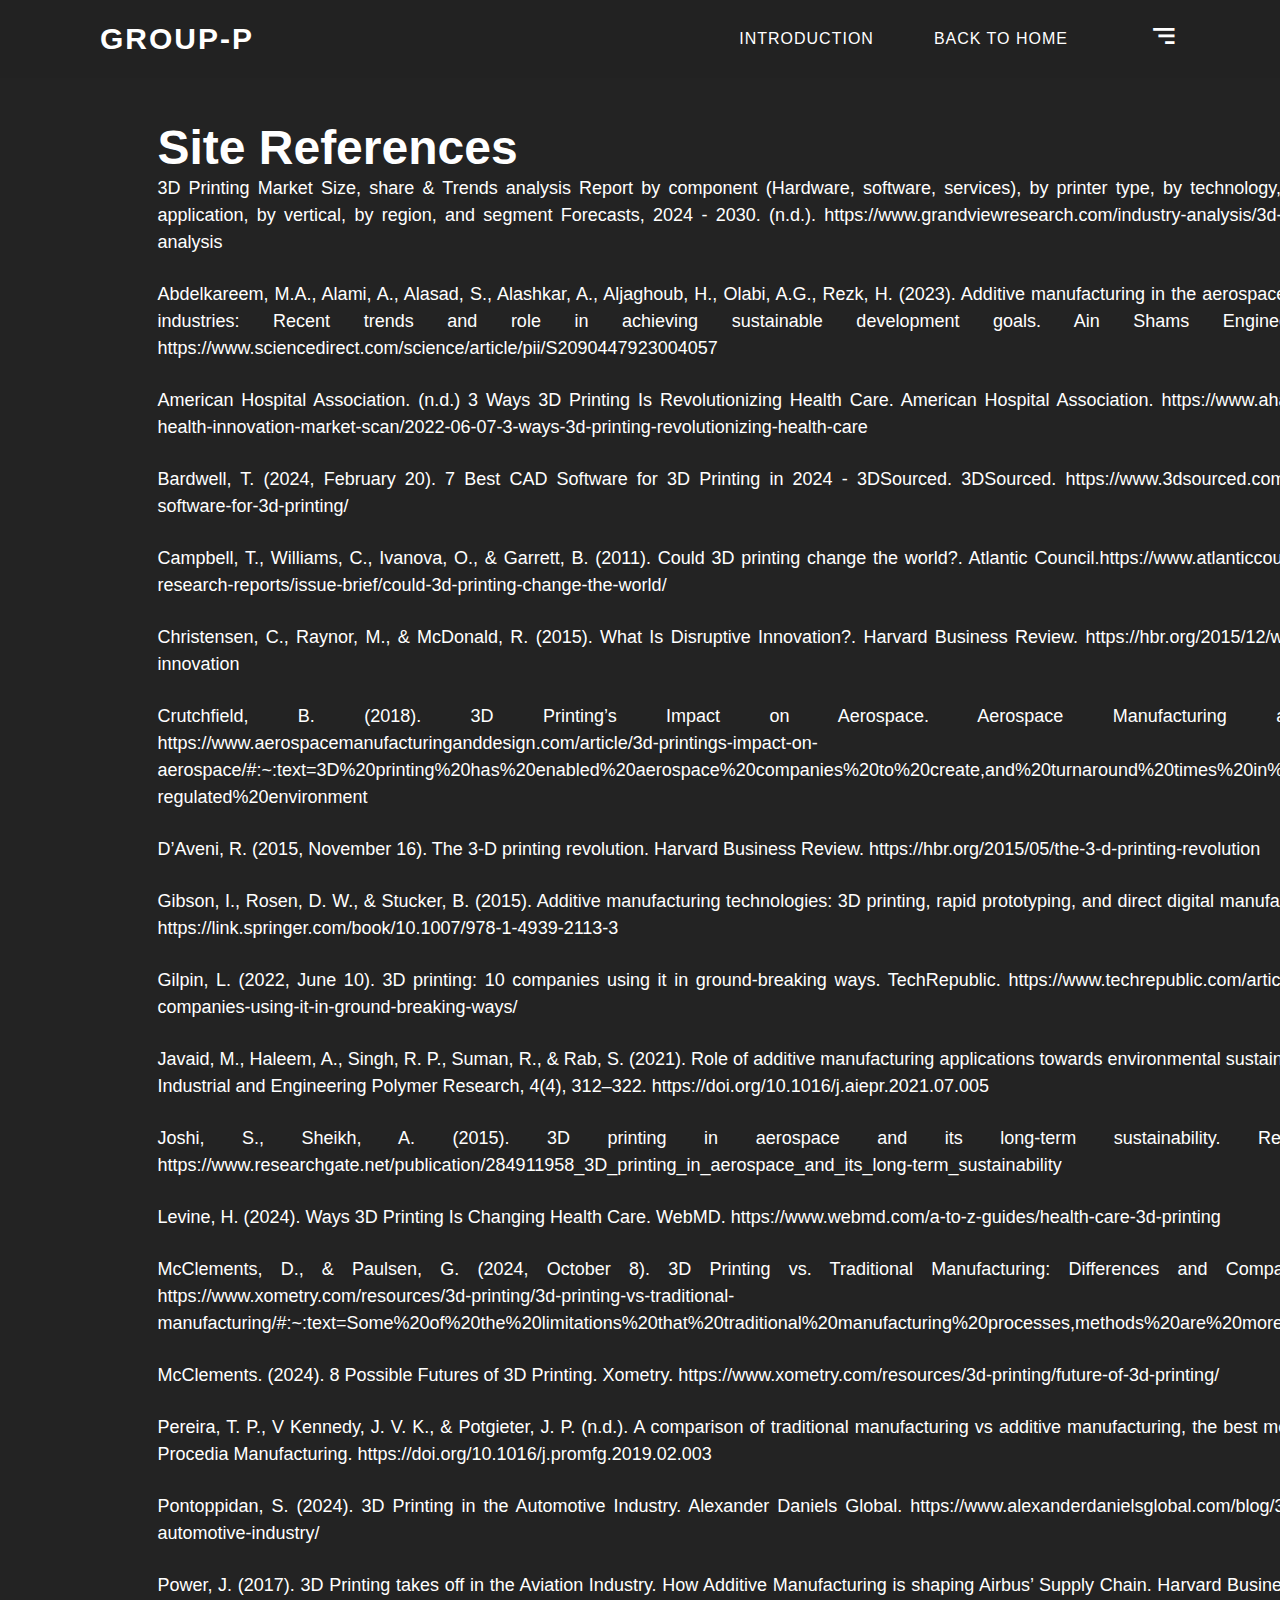
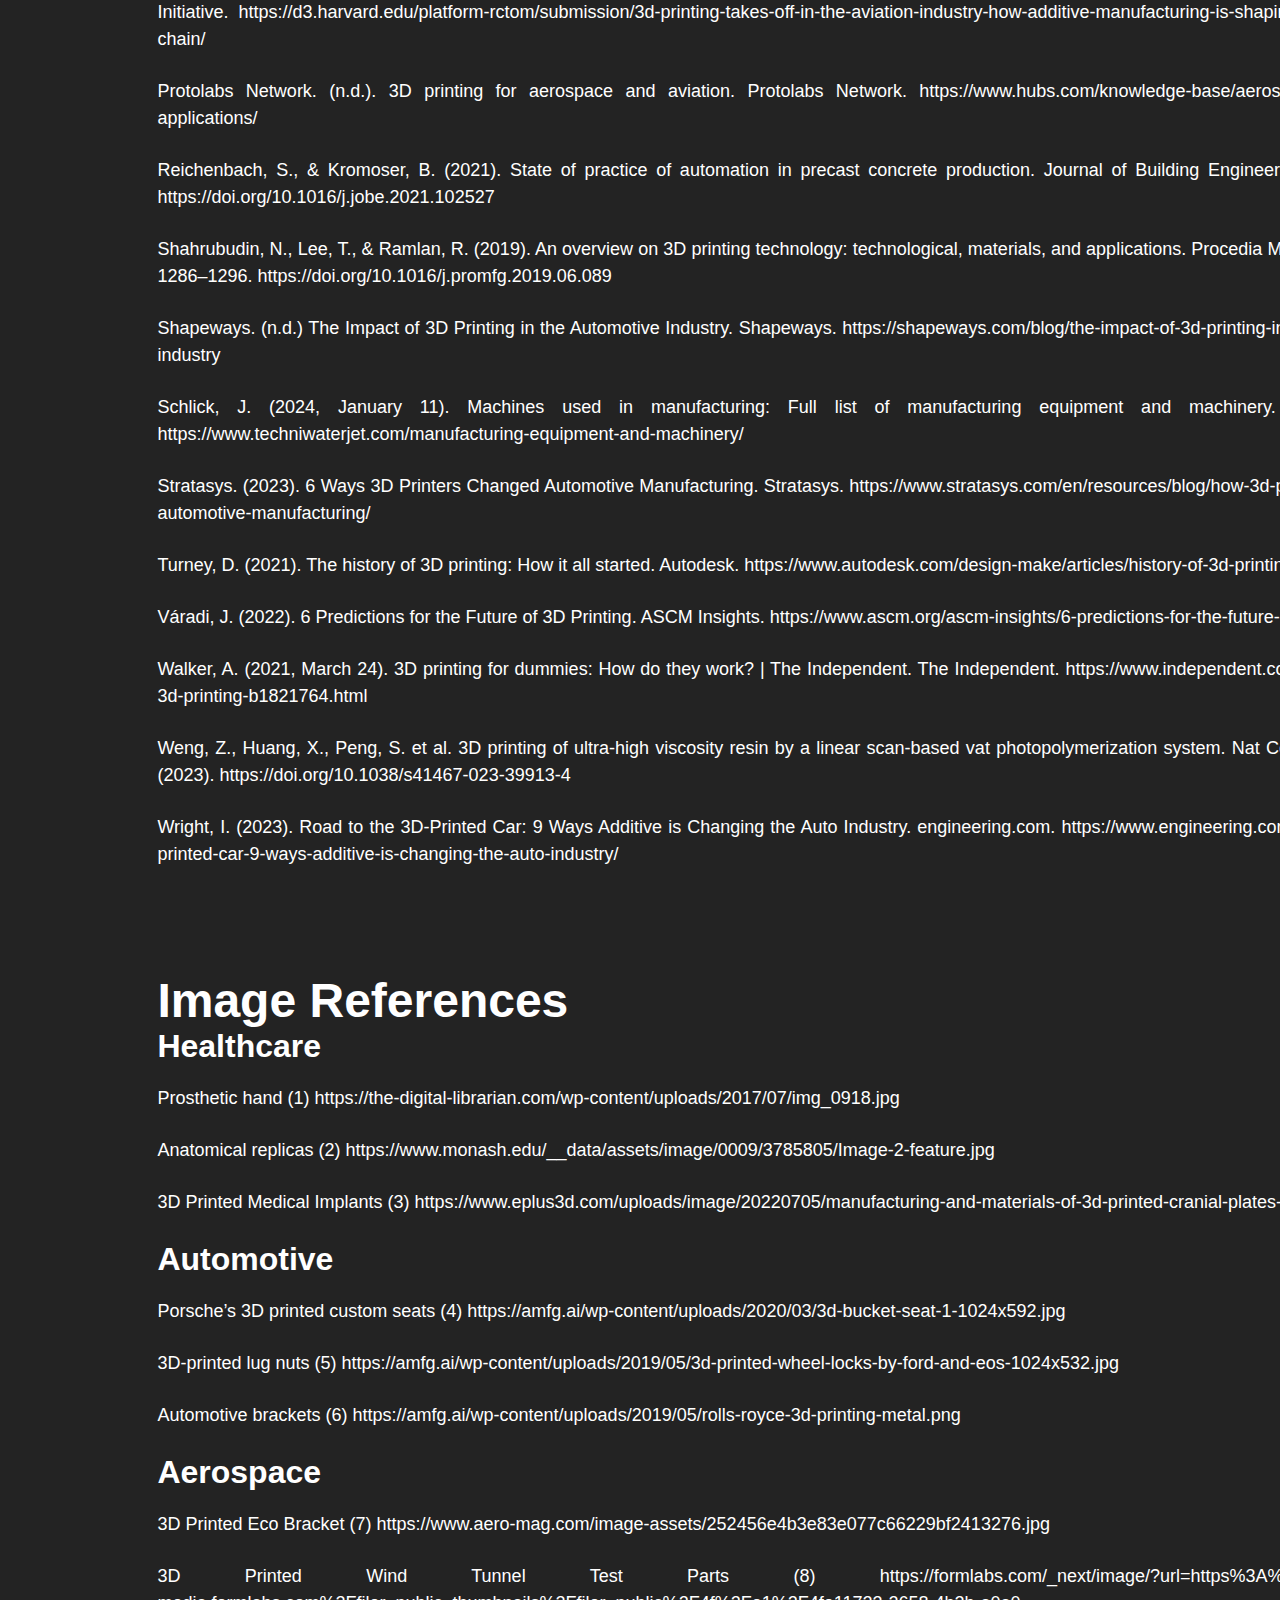
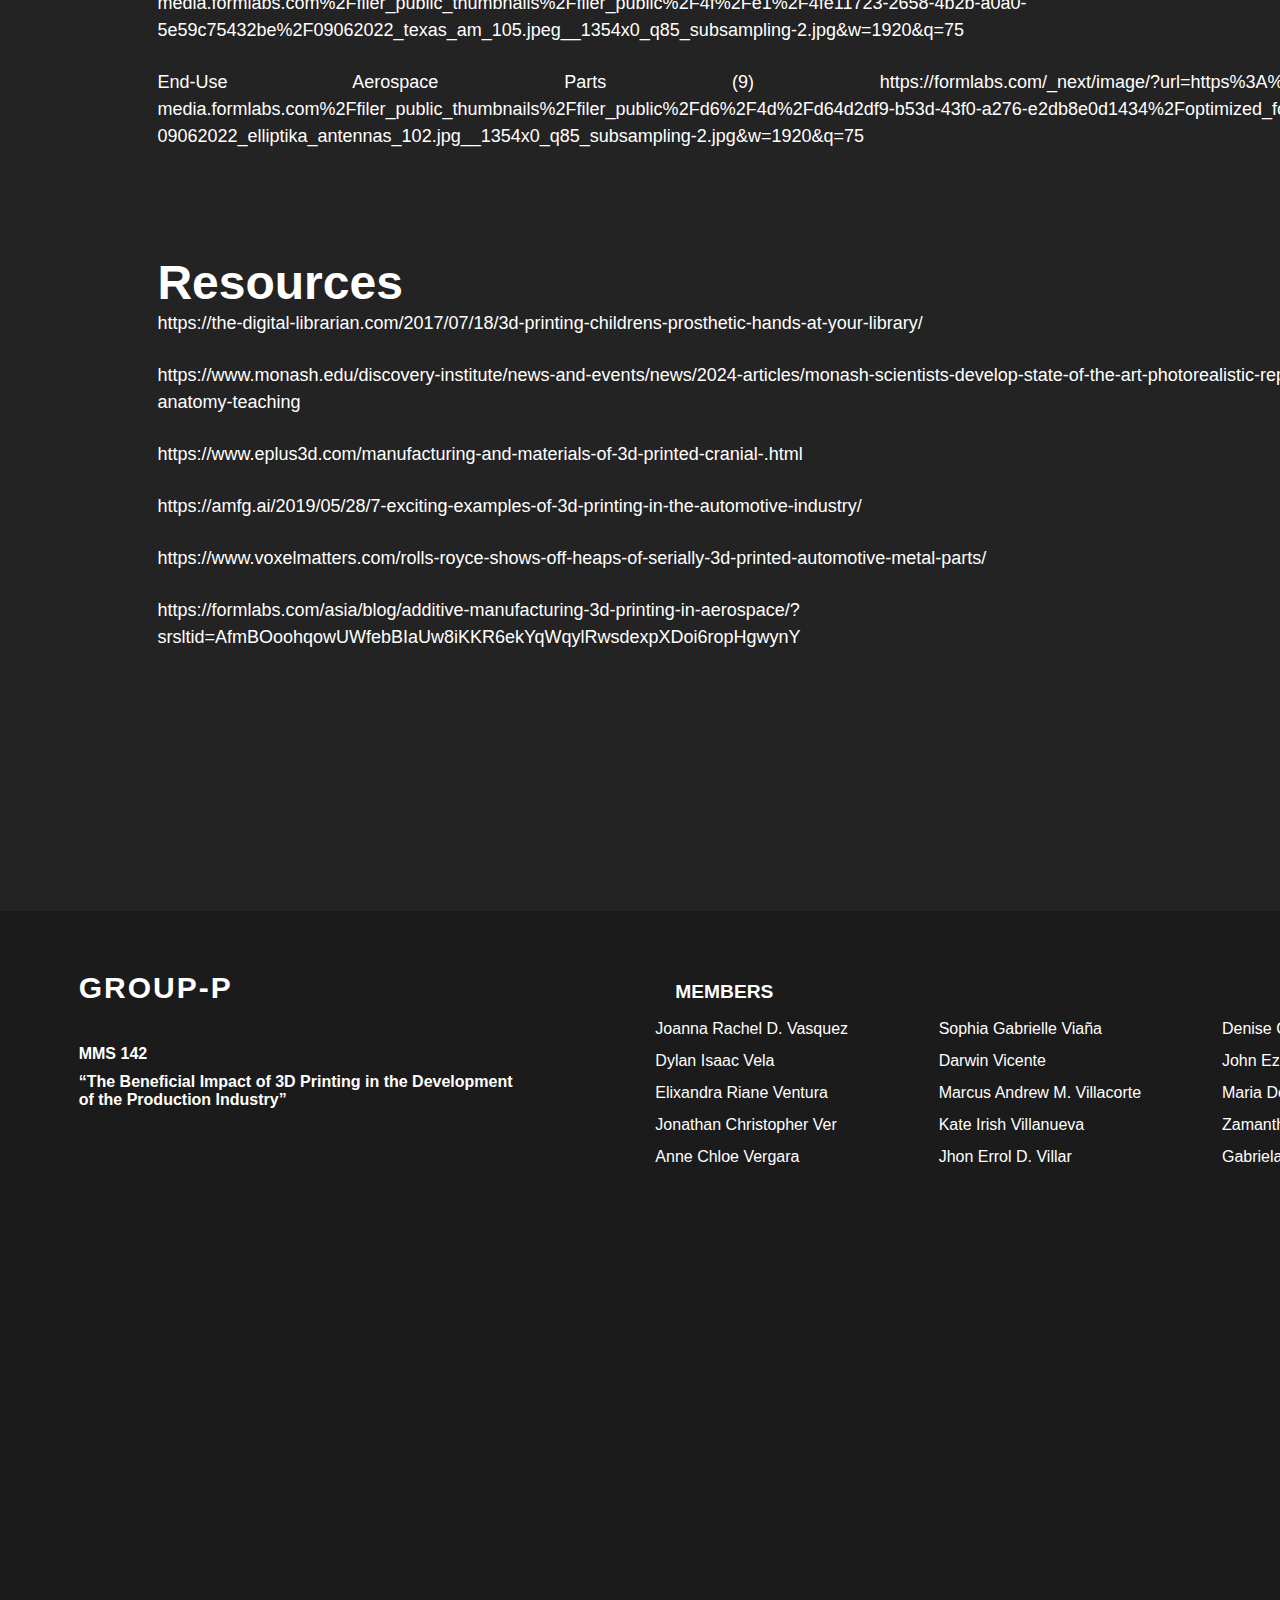
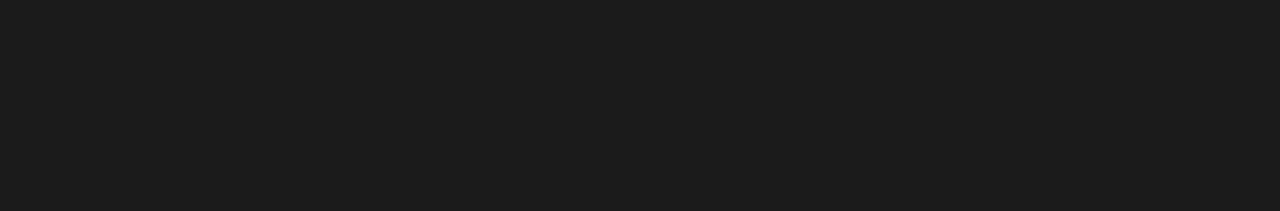
==== References Page/References.html @ a0ef18cd "Update References.html" ====
<!DOCTYPE html>
<html>
    <head>
        <title>References Page</title>

        <meta charset="UTF-8">
        <meta name="viewport" content="width=device-width, initial-scale=1.0">
        <meta name="viewport" content="width=device-width, initial-scale=1">
        <link href='https://unpkg.com/boxicons@2.1.4/css/boxicons.min.css' rel='stylesheet'>
        <link rel="stylesheet" href="css/style.css"/>

        <link rel='stylesheet' href='https://cdn.jsdelivr.net/npm/swiper@8/swiper-bundle.min.css'>
        <link rel="stylesheet" href="css/carouselstyle.css">

       
    </head>
    <body>
     <header>
        <!-- This is for the logo, right now it is just Group-P. But if we alter on decide to have a logo,
        we can nlink an image file here. -->
        <a href="../3D printing - Copy/index.html" class="logo">Group-P</a> 
        <div class="header-right">
            <ul class="nav">
                <li><a href="../3D printing - Copy/index.html#introduction">Introduction</a></li>
                <li><a href="../3D printing - Copy/index.html">Back to Home</a></li>
            </ul>
            <!-- This wil be the menu button, not really sure what to use it for, probably for the About and members section. IDK -->
            <a href="#" class="menu" onclick="togglemenu();"><i class='bx bx-menu-alt-right'></i></a>
        </div>
     </header>
      <ul class="nav-mobile">
        <li><a href="../3D printing - Copy/index.html">Home</a></li>
        <li><a href="#footer">Members</a></li>
      </ul>

      <div class="content-area">
        <div class="part-2-3">
        <div class="three-D-Printing_1">
          <h1>Site References</h1>
            <p>
                3D Printing Market Size, share & Trends analysis Report by component (Hardware, software, services), by printer type, by technology, by software, by application, by vertical, by region, and segment Forecasts, 2024 - 2030. (n.d.). https://www.grandviewresearch.com/industry-analysis/3d-printing-industry-analysis
            </p>
            <p>
                Abdelkareem, M.A., Alami, A., Alasad, S., Alashkar, A., Aljaghoub, H., Olabi, A.G., Rezk, H. (2023).  Additive manufacturing in the aerospace and automotive industries: Recent trends and role in achieving sustainable development goals. Ain Shams Engineering Journal. https://www.sciencedirect.com/science/article/pii/S2090447923004057
            </p>
            <p>
                American Hospital Association. (n.d.) 3 Ways 3D Printing Is Revolutionizing Health Care. American Hospital Association. https://www.aha.org/aha-center-health-innovation-market-scan/2022-06-07-3-ways-3d-printing-revolutionizing-health-care 
            </p>
            <p>
                Bardwell, T. (2024, February 20). 7 Best CAD Software for 3D Printing in 2024 - 3DSourced. 3DSourced. https://www.3dsourced.com/3d-printers/cad-software-for-3d-printing/
            </p>
            <p>
                Campbell, T., Williams, C., Ivanova, O., & Garrett, B. (2011). Could 3D printing change the world?. Atlantic Council.https://www.atlanticcouncil.org/in-depth-research-reports/issue-brief/could-3d-printing-change-the-world/
            </p>
            <p>
                Christensen, C., Raynor, M., & McDonald, R. (2015). What Is Disruptive Innovation?. Harvard Business Review. https://hbr.org/2015/12/what-is-disruptive-innovation
            </p>
            <p>
                Crutchfield, B. (2018). 3D Printing’s Impact on Aerospace. Aerospace Manufacturing and Design. https://www.aerospacemanufacturinganddesign.com/article/3d-printings-impact-on-aerospace/#:~:text=3D%20printing%20has%20enabled%20aerospace%20companies%20to%20create,and%20turnaround%20times%20in%20a%20complex%2C%20highly-regulated%20environment
            </p>
            <p>
                D’Aveni, R. (2015, November 16). The 3-D printing revolution. Harvard Business Review. https://hbr.org/2015/05/the-3-d-printing-revolution
            </p>
            <p>
                Gibson, I., Rosen, D. W., & Stucker, B. (2015). Additive manufacturing technologies: 3D printing, rapid prototyping, and direct digital manufacturing. Springer. https://link.springer.com/book/10.1007/978-1-4939-2113-3
            </p>
            <p>
                Gilpin, L. (2022, June 10). 3D printing: 10 companies using it in ground-breaking ways. TechRepublic. https://www.techrepublic.com/article/3d-printing-10-companies-using-it-in-ground-breaking-ways/
            </p>
            <p>
                Javaid, M., Haleem, A., Singh, R. P., Suman, R., & Rab, S. (2021). Role of additive manufacturing applications towards environmental sustainability. Advanced Industrial and Engineering Polymer Research, 4(4), 312–322. https://doi.org/10.1016/j.aiepr.2021.07.005 
            </p>
            <p>
                Joshi, S., Sheikh, A. (2015). 3D printing in aerospace and its long-term sustainability. Research Gate. https://www.researchgate.net/publication/284911958_3D_printing_in_aerospace_and_its_long-term_sustainability 
            </p>
            <p>
                Levine, H. (2024). Ways 3D Printing Is Changing Health Care. WebMD. https://www.webmd.com/a-to-z-guides/health-care-3d-printing 
            </p>
            <p>
                McClements, D., & Paulsen, G. (2024, October 8). 3D Printing vs. Traditional Manufacturing: Differences and Comparison. Xometry. https://www.xometry.com/resources/3d-printing/3d-printing-vs-traditional-manufacturing/#:~:text=Some%20of%20the%20limitations%20that%20traditional%20manufacturing%20processes,methods%20are%20more%20labor%20intensive%20and%20more%20expensive.
            </p>
            <p>
                McClements. (2024). 8 Possible Futures of 3D Printing. Xometry. https://www.xometry.com/resources/3d-printing/future-of-3d-printing/
            </p>
            <p>
                Pereira, T. P., V Kennedy, J. V. K., & Potgieter, J. P. (n.d.). A comparison of traditional manufacturing vs additive manufacturing, the best method for the job. Procedia Manufacturing. https://doi.org/10.1016/j.promfg.2019.02.003
            </p>
            <p>
                Pontoppidan, S. (2024). 3D Printing in the Automotive Industry. Alexander Daniels Global. https://www.alexanderdanielsglobal.com/blog/3d-printing-in-the-automotive-industry/
            </p>
            <p>
                Power, J. (2017). 3D Printing takes off in the Aviation Industry. How Additive Manufacturing is shaping Airbus’ Supply Chain. Harvard Business School Digital Initiative. https://d3.harvard.edu/platform-rctom/submission/3d-printing-takes-off-in-the-aviation-industry-how-additive-manufacturing-is-shaping-airbus-supply-chain/
            </p>
            <p>
                Protolabs Network. (n.d.). 3D printing for aerospace and aviation. Protolabs Network. https://www.hubs.com/knowledge-base/aerospace-3d-printing-applications/
            </p>
            <p>
                Reichenbach, S., & Kromoser, B. (2021). State of practice of automation in precast concrete production. Journal of Building Engineering, 43, 102527. https://doi.org/10.1016/j.jobe.2021.102527 
            </p>
            <p>
                Shahrubudin, N., Lee, T., & Ramlan, R. (2019). An overview on 3D printing technology: technological, materials, and applications. Procedia Manufacturing, 35, 1286–1296. https://doi.org/10.1016/j.promfg.2019.06.089 
            </p>
            <p>
                Shapeways. (n.d.) The Impact of 3D Printing in the Automotive Industry. Shapeways. https://shapeways.com/blog/the-impact-of-3d-printing-in-the-automotive-industry
            </p>
            <p>
                Schlick, J. (2024, January 11). Machines used in manufacturing: Full list of manufacturing equipment and machinery. TechniWaterjet. https://www.techniwaterjet.com/manufacturing-equipment-and-machinery/
            </p>
            <p>
                Stratasys. (2023).  6 Ways 3D Printers Changed Automotive Manufacturing. Stratasys. https://www.stratasys.com/en/resources/blog/how-3d-printers-changed-automotive-manufacturing/
            </p>
            <p>
                Turney, D. (2021). The history of 3D printing: How it all started. Autodesk. https://www.autodesk.com/design-make/articles/history-of-3d-printing
            </p>
            <p>
                Váradi, J. (2022). 6 Predictions for the Future of 3D Printing. ASCM Insights. https://www.ascm.org/ascm-insights/6-predictions-for-the-future-of-3d-printing/
            </p>
            <p>
                Walker, A. (2021, March 24). 3D printing for dummies: How do they work? | The Independent. The Independent. https://www.independent.co.uk/tech/what-is-3d-printing-b1821764.html 
            </p>
            <p>
                Weng, Z., Huang, X., Peng, S. et al. 3D printing of ultra-high viscosity resin by a linear scan-based vat photopolymerization system. Nat Commun 14, 4303 (2023). https://doi.org/10.1038/s41467-023-39913-4 
            </p>
            <p>
                Wright, I. (2023). Road to the 3D-Printed Car: 9 Ways Additive is Changing the Auto Industry. engineering.com. https://www.engineering.com/road-to-the-3d-printed-car-9-ways-additive-is-changing-the-auto-industry/
            </p>
          <h1>Image References</h1>
          <h2>Healthcare</h2>
          <p>
            Prosthetic hand (1) https://the-digital-librarian.com/wp-content/uploads/2017/07/img_0918.jpg 
          </p>
          <p>
            Anatomical replicas (2) https://www.monash.edu/__data/assets/image/0009/3785805/Image-2-feature.jpg
          </p>
          <p>
            3D Printed Medical Implants (3) https://www.eplus3d.com/uploads/image/20220705/manufacturing-and-materials-of-3d-printed-cranial-plates-1.jpg 
          </p>
          <h2>Automotive</h2>
          <p>
            Porsche’s 3D printed custom seats (4) https://amfg.ai/wp-content/uploads/2020/03/3d-bucket-seat-1-1024x592.jpg 
          </p>
          <p>
            3D-printed lug nuts (5) https://amfg.ai/wp-content/uploads/2019/05/3d-printed-wheel-locks-by-ford-and-eos-1024x532.jpg 
          </p>
          <p>
            Automotive brackets (6) https://amfg.ai/wp-content/uploads/2019/05/rolls-royce-3d-printing-metal.png 
          </p>
          <h2>Aerospace</h2>
          <p>
            3D Printed Eco Bracket (7) https://www.aero-mag.com/image-assets/252456e4b3e83e077c66229bf2413276.jpg 
          </p>
          <p>
            3D Printed Wind Tunnel Test Parts (8) https://formlabs.com/_next/image/?url=https%3A%2F%2Fformlabs-media.formlabs.com%2Ffiler_public_thumbnails%2Ffiler_public%2F4f%2Fe1%2F4fe11723-2658-4b2b-a0a0-5e59c75432be%2F09062022_texas_am_105.jpeg__1354x0_q85_subsampling-2.jpg&w=1920&q=75 
          </p>
          <p>
            End-Use Aerospace Parts  (9) https://formlabs.com/_next/image/?url=https%3A%2F%2Fformlabs-media.formlabs.com%2Ffiler_public_thumbnails%2Ffiler_public%2Fd6%2F4d%2Fd64d2df9-b53d-43f0-a276-e2db8e0d1434%2Foptimized_for_web_jpeg-09062022_elliptika_antennas_102.jpg__1354x0_q85_subsampling-2.jpg&w=1920&q=75 
          </p>
          <h1>Resources</h1>
          <p>
            https://the-digital-librarian.com/2017/07/18/3d-printing-childrens-prosthetic-hands-at-your-library/ 
          </p>
          <p>
            https://www.monash.edu/discovery-institute/news-and-events/news/2024-articles/monash-scientists-develop-state-of-the-art-photorealistic-replicas-for-anatomy-teaching 
          </p>
          <p>
            https://www.eplus3d.com/manufacturing-and-materials-of-3d-printed-cranial-.html 
          </p>
          <p>
            https://amfg.ai/2019/05/28/7-exciting-examples-of-3d-printing-in-the-automotive-industry/ 
          </p>
          <p>
            https://www.voxelmatters.com/rolls-royce-shows-off-heaps-of-serially-3d-printed-automotive-metal-parts/ 
          </p>
          <p>
            https://formlabs.com/asia/blog/additive-manufacturing-3d-printing-in-aerospace/?srsltid=AfmBOoohqowUWfebBIaUw8iKKR6ekYqWqylRwsdexpXDoi6ropHgwynY
          </p>
      </div>
    </div>

<footer>
    <div class="footer" id="footer">
      <div class="container">
        <div class="column">
              <div class="info">
                <a href="../3D printing - Copy/index.html" class="logo">Group-P</a>  <!--Logo placement-->
                <div>
                  <h4> MMS 142  </h4>
                  <h4>
                    “The Beneficial Impact of 3D Printing in the Development of the Production Industry” 
                  </h4>
                </div>
              </div>

              <div class="members">
                <h3> Members </h3>
                <div class="names">
                  <p class="member-list">
                    Joanna Rachel D. Vasquez <br>
                    Dylan Isaac Vela <br>
                    Elixandra Riane Ventura <br>
                    Jonathan Christopher Ver <br>
                    Anne Chloe Vergara
                  </p>
                
                  <p class="member-list">
                    Sophia Gabrielle Viaña <br>
                    Darwin Vicente <br>
                    Marcus Andrew M. Villacorte <br>
                    Kate Irish Villanueva <br>
                    Jhon Errol D. Villar
                  </p>

                  <p class="member-list">
                    Denise Chrizel R. Viray <br>
                    John Ezekiel A. Welgas <br>
                    Maria Dominique O. Yambao <br>
                    Zamantha Allieure Yasay <br>
                    Gabriela Jane R. Yutuc                    
                  </p>
                </div>   
              </div>
        </div>
      </div>  
    </div>
</footer>
</body>
</html>
---- References Page/css/style.css ----
* {
    margin: 0;
    padding: 0;
    box-sizing: border-box;
}

/* For convenience and future references. We can change this anytime, if needed. */
:root {
    --primary: #ff0000;
}

body {
    position: relative;
    /* background: #000000; */
    background: #232323;
    font-family: 'Roboto', sans-serif;
    width: 100%;
    min-height: 100vh;
    overflow-x: hidden; /* Prevent horizontal scroll */
    overflow-y: auto; /* Enable vertical scroll */
}
/*------CSS from Orig FIle------*/
/* *Header* */
header {
    position: absolute;
    top: 0;
    left: 0;
    width: 100%;
    display: flex;
    justify-content: space-between;
    align-items: center;
    padding: 20px 100px;
    z-index: 1000;
    background-color: rgba(27, 27, 27, 0.055);
}

.logo {
    font-size: 30px;
    color: #ffffff;
    letter-spacing: 2px;
    font-weight: 800;
    text-decoration: none;
    text-transform: uppercase;
}

.header-right {
    display: flex;
    align-items: center;
}

.menu {
    color: #ffffff;
    font-size: 2rem;
    transition: 0.5s;
}

.menu.active {
    transform: rotateY(180deg);
}

.nav {
    display: flex;
    margin-right: 50px;
}

.nav li {
    list-style: none;
    margin: 0 20px;
}

.nav li a {
    color: #ffffff;
    text-decoration: none;
    text-transform: uppercase;
    font-weight: 300;
    letter-spacing: 1px;
    cursor: pointer;
    transition: 0.5s;
    padding: 10px;
}

.nav li a:hover {
    color: var(--primary);
} 

/* *Nav-Mobile* */
.nav-mobile {
    position: absolute;
    top: 0;
    left: 0;
    width: 100%;
    height: 100vh;
    background: rgba(0, 0, 0, 0.856);
    backdrop-filter: blur(20px);
    display: flex;
    flex-direction: column;
    justify-content: center;
    align-items: center;
    transition: 0.5s;
    z-index: 990;
    gap: 20px;
    opacity: 0;
    visibility: hidden;
}

.nav-mobile.active {
    opacity: 1;
    visibility: visible;
}

.nav-mobile li {
    position: relative;
    list-style: none;
}

.nav-mobile li a {
    color: #ffffff;
    text-decoration: none;
    font-weight: 300;
    text-transform: uppercase;
    letter-spacing: 1px;
    cursor: pointer;
    transition: 0.5s;
    padding: 10px;
}

.nav-mobile li a:hover {
    color: var(--primary);
}

.no-scroll {
    overflow: hidden;
}


/*------Page Layout------*/
.content-area {
    display: grid;
    grid-template-rows: auto;
    row-gap: 30px;
    position: relative;
    left: 50%;
    transform: translate(-50%, 0);
}

.title {
    background-color: #1b1b1b;
    position: relative;
    align-items: center;
    height: 240px;
    width: 100%;
    
}

h1 {
    font-size: 48px;
    font-weight: 700;
    text-align: left;
    margin-top: 80px;
    color: white; 
}

.part-2-3 {
    color: white;
    position: relative;
    margin-top: 40px;
    margin-bottom: 120px;
    left: 50%;
    transform: translate(-50%, 0);
    width: 80%;
}

h2 {
    font-size: 32px;
    margin-bottom: 20px;
    color: white;
}

p {
    font-size: 18px;
    text-align: justify;
    line-height: 1.5;
    color: white;
    padding-bottom: 25px;
}

/*---3D Printing content area layout---*/

.three-D-Printing_1, .three-D-Printing_2 {
    margin-bottom: 80px;
}
.with-img1{
    display: grid;
    position: relative;
    grid-template-columns: 2fr 1fr;
    column-gap: 30px;
}
.image-1 {
    width: 100%;
    position: relative;
}


.filaments {
    font-size: 24px;
    margin-top: 20px;
}

h3 {
    font-size: 22px;
    text-align: center;
    padding-bottom: 10px;
}

.filaments-sections {
    margin-top: 10px;
    display: grid;
    position: relative;
    grid-template-columns: 1fr 1fr 1fr;
    column-gap: 40px;
    
}

.indiv-sections {
    padding-top: 10px;
    padding-bottom: 10px;
    padding-left: 25px;
    padding-right: 25px;
    background-color: #2c2c2c;
    border-radius: 20px;
}


/*-----Disruptive Impacts Layout-----*/
.disruptive-impacts {
    display: grid;
    grid-template-rows: auto;
    row-gap: 20px;
    margin-bottom: 80px;

}

.fields {
    text-align: center;
}

/*----Future Implications-----*/
.partIV {
    background-color: #1b1b1b;
    color: #ffffff;
    position: relative;
    align-items: center;
    height: px;
    width: 100%;
}

.conclusion {
    position: relative;
    left: 50%;
    transform: translate(-50%, 0);
    width: 80%;
    margin-top: 30px;
    margin-bottom: 5%;
}

/*--Footer---*/

.footer {
  background: #1b1b1b;
  padding-bottom: 30px;
  position: relative;
  width: 100%;
  height: 100vh;
  border-top: 18px;
  margin-top: 5px;
  color: #ffffff;
} 

.container {
    max-height: 360px;
    padding-top: 20px;
    padding-top: 20px;
    width: 90%;
    margin: auto;
}

.column {
    display: grid;
    grid-template-columns: 1fr 1.5fr;
}

.info {
    display: grid;
    
    width: 80%;  
}

.logo {
    align-content: center;
}

.members {
    align-content: center;
}

.names {
    display: grid;
    grid-template-columns: 1fr 1fr 1fr;
}

.member-list {
    line-height: 2;
    width: 90%;
    min-width: 220px;
    text-align: left;
    align-content: end;
    padding-left: 10px;
} 

.names {
    display: grid;
    grid-template-columns: 1fr 1fr 1fr;
}

  .footer h4 {
    font-size: 1em;
    font-weight: 600;
    align-content: center;
    padding-bottom: 10px;
  }
  .footer h3 {
    font-size: 1.2em;
    font-weight: 600;
    line-height: 2px;
    padding: 40px 10px 0px;
    text-transform: uppercase;
    margin: 20px;
    text-align: left;
  }
  
  .footer p {
    font-size: 1em;
    font-weight: lighter;
}

.header-right .nav .dropdown {
    position: relative;
    display: inline-block;
}

.header-right .nav .dropbtn {
    background-color: inherit;
    color: #ffffff;
    padding: 10px;
    font-size: 16px;
    border: none;
    cursor: pointer;
}

.header-right .nav .dropdown-content a {
    color: #000;
    font-size: 15px;
    font-weight: 500;
    padding: 12px 16px;
    text-decoration: none;
    display: block;
}

.header-right .nav .dropdown-content a:hover {
    background-color: #000;
    color: #ffffff;
}

.header-right .nav .dropdown-content {
    display: none;
    position: absolute;
    top: 25px;
    background-color: #ffffff;
    opacity: 45%;
    min-width: 160px;
    box-shadow: 0px 8px 16px 0px rgba(0, 0, 0, 0.2);
    z-index: 900;
}

.header-right .nav .dropdown:hover .dropbtn {
    color: var(--primary);
}
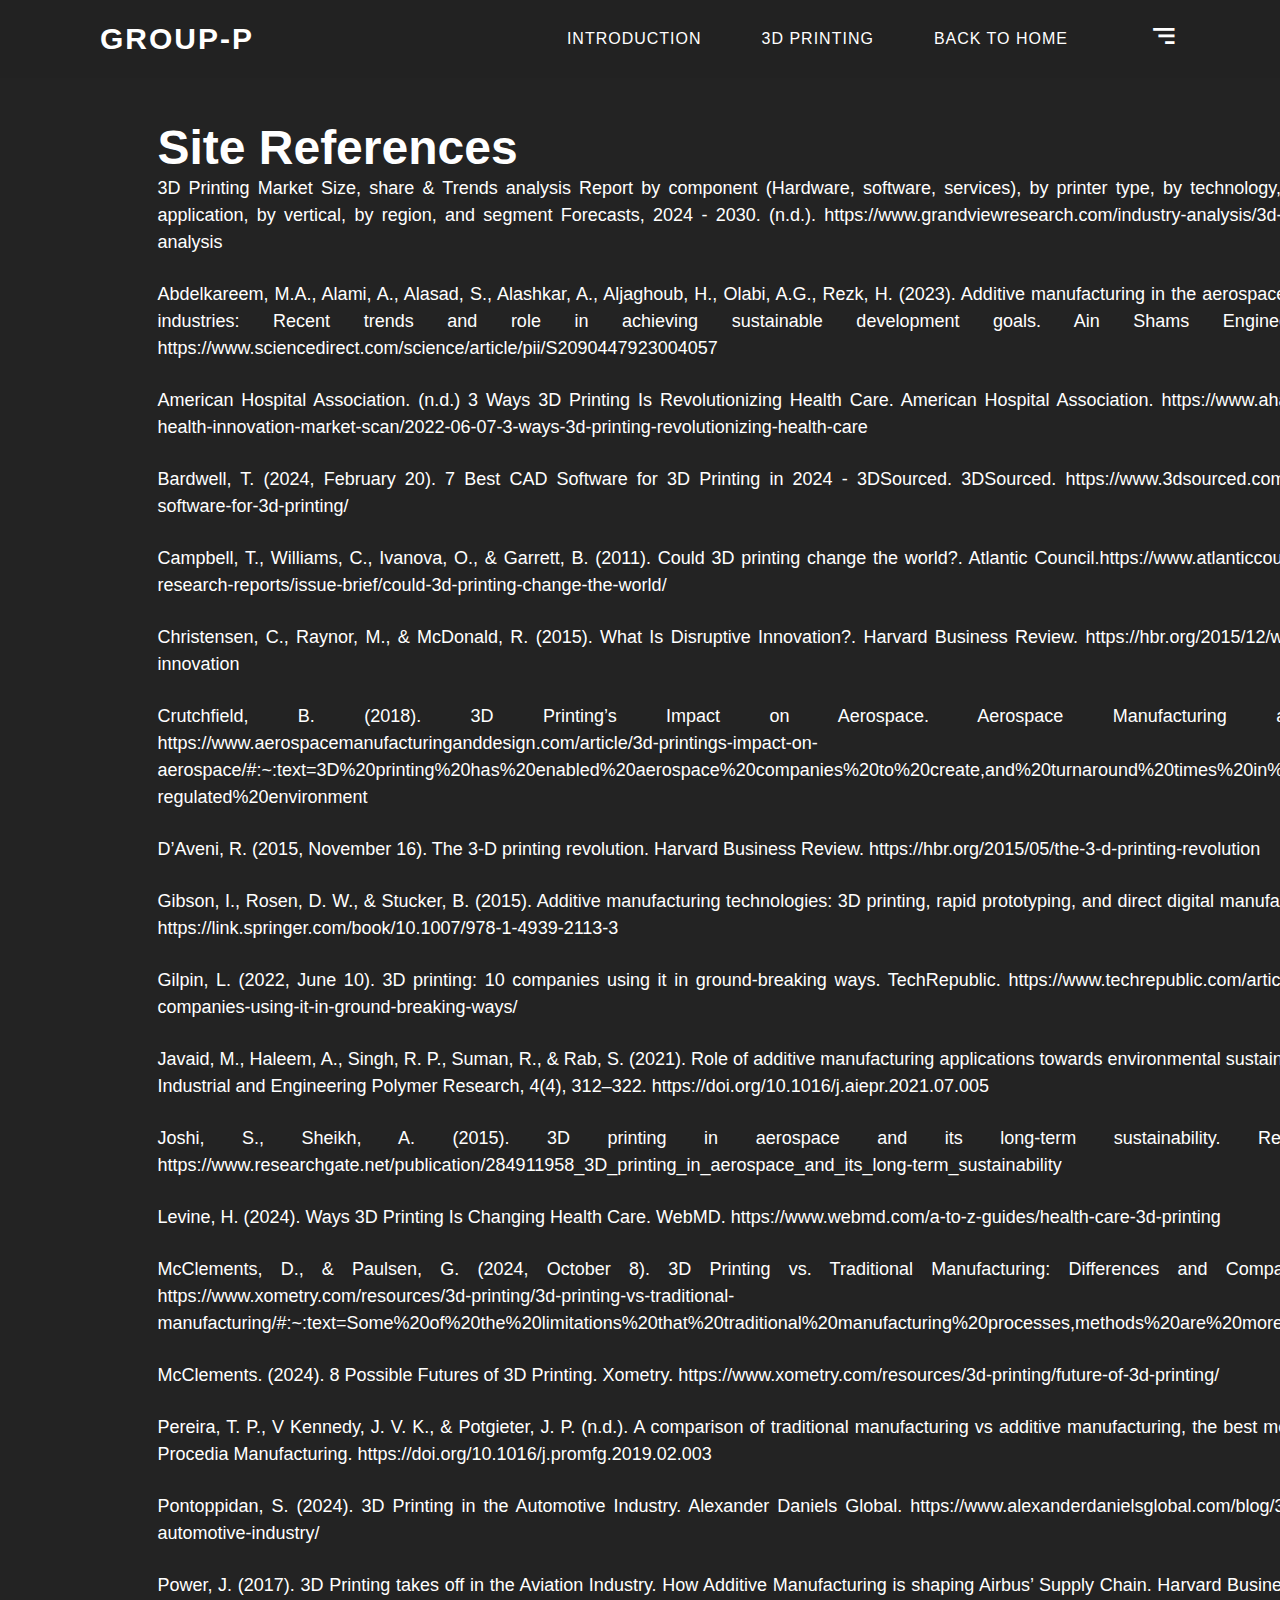
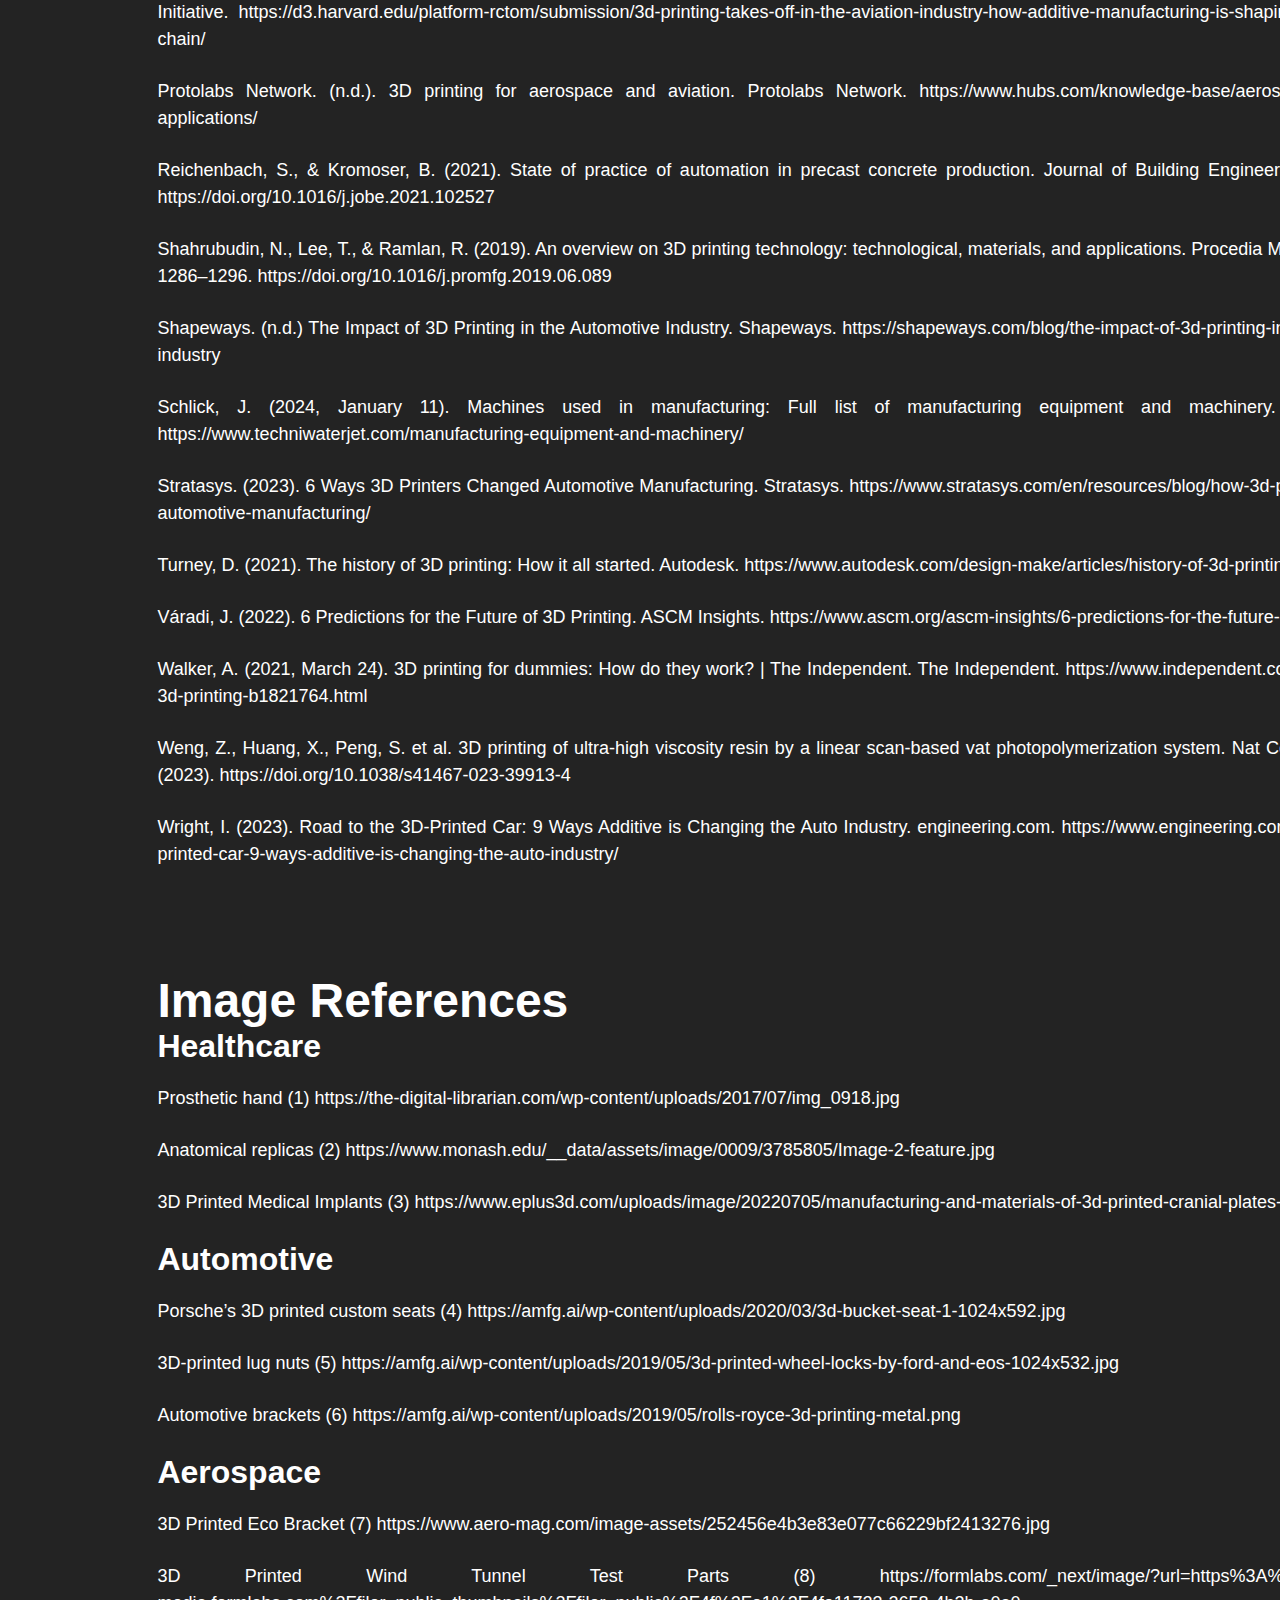
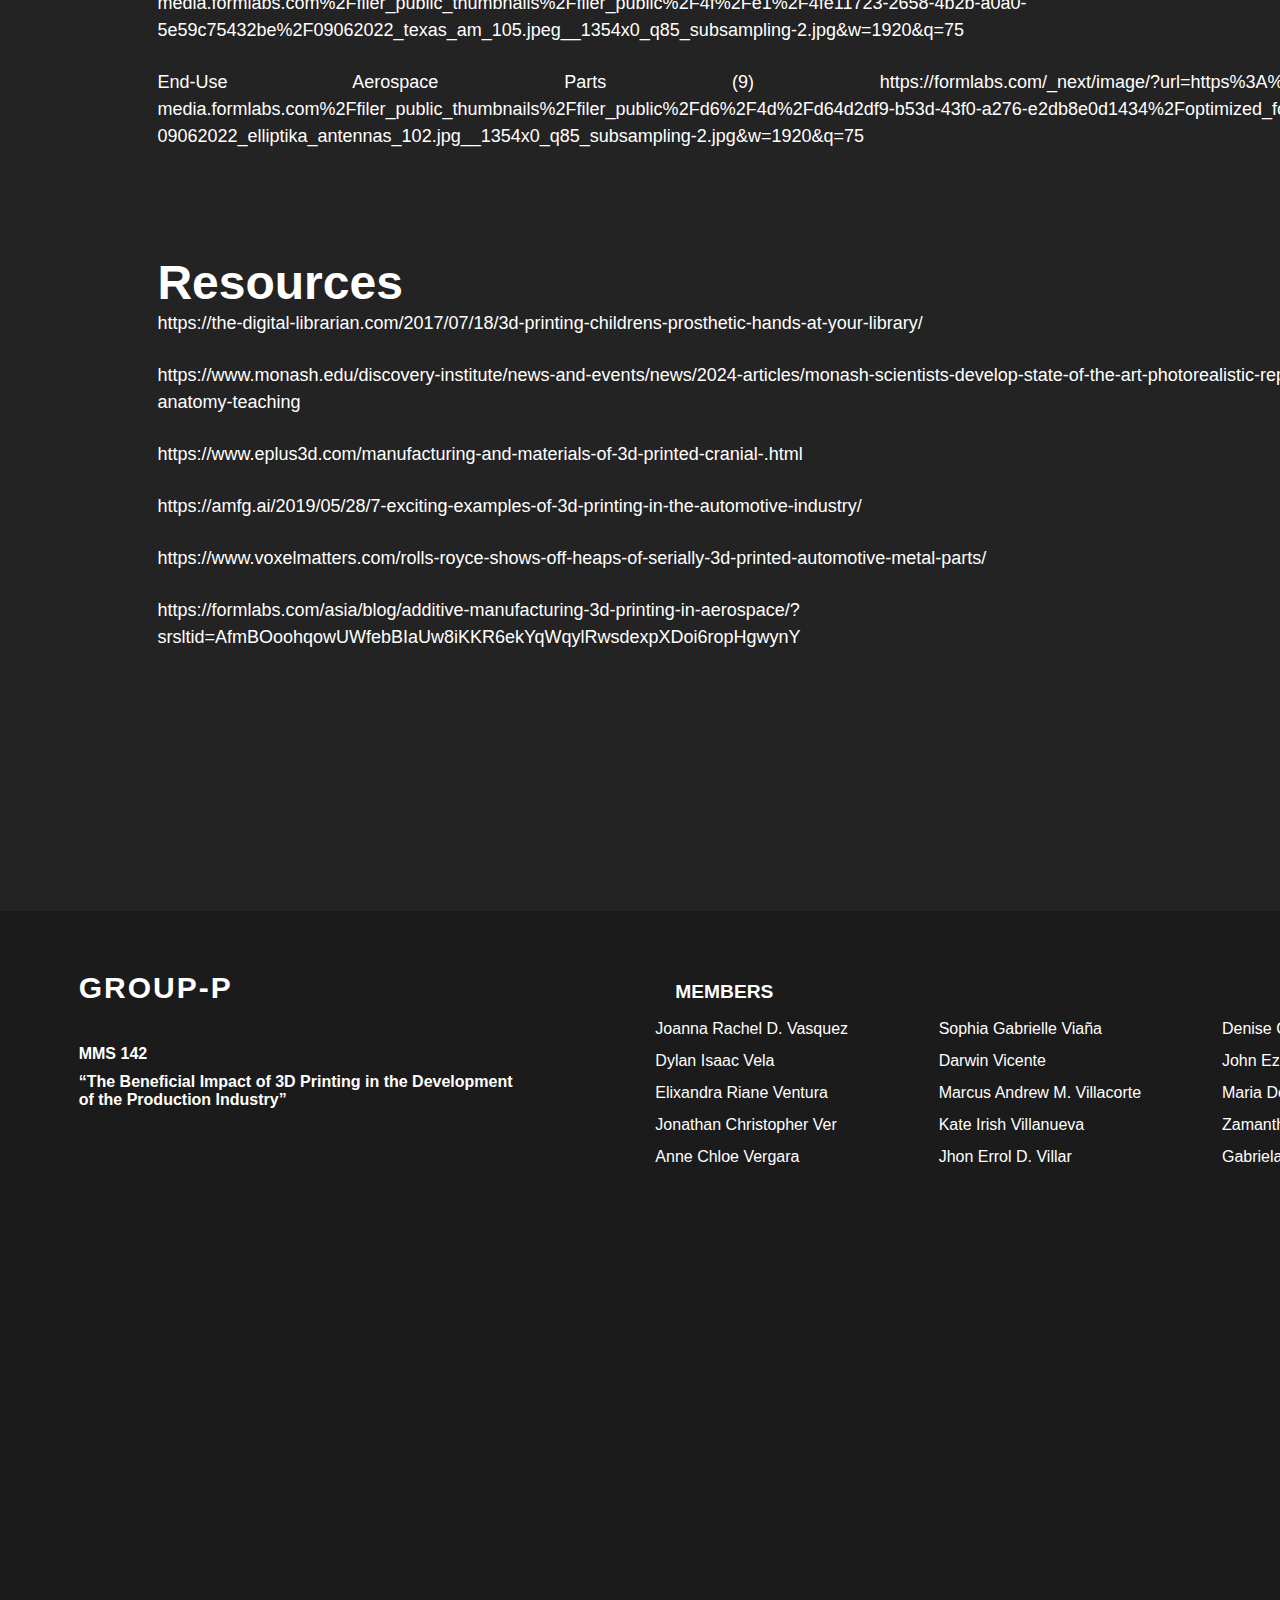
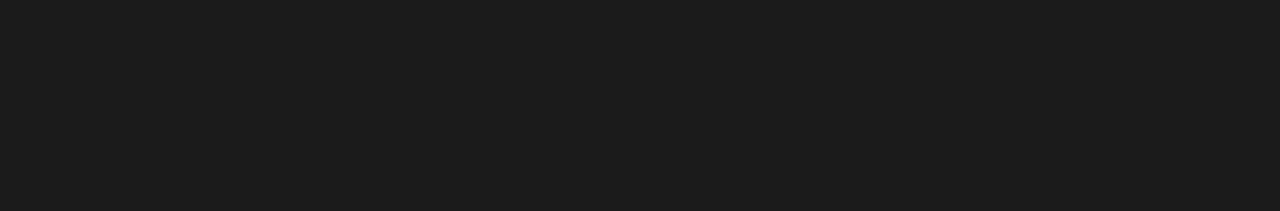
==== commit aa445639: "Update References.html" ====
--- a/References Page/References.html
+++ b/References Page/References.html
@@ -22,6 +22,13 @@
         <div class="header-right">
             <ul class="nav">
                 <li><a href="../3D printing - Copy/index.html#introduction">Introduction</a></li>
+                <li class="dropdown">
+                    <a href="javascript:void(0)" class="dropbtn">3D Printing</a>
+                    <div class="dropdown-content">
+                        <a href="#disruptive">Disruptive Impacts of 3D Printing</a>
+                        <a href="#future">Future Implications of 3D Printing</a>
+                    </div>
+                </li>
                 <li><a href="../3D printing - Copy/index.html">Back to Home</a></li>
             </ul>
             <!-- This wil be the menu button, not really sure what to use it for, probably for the About and members section. IDK -->
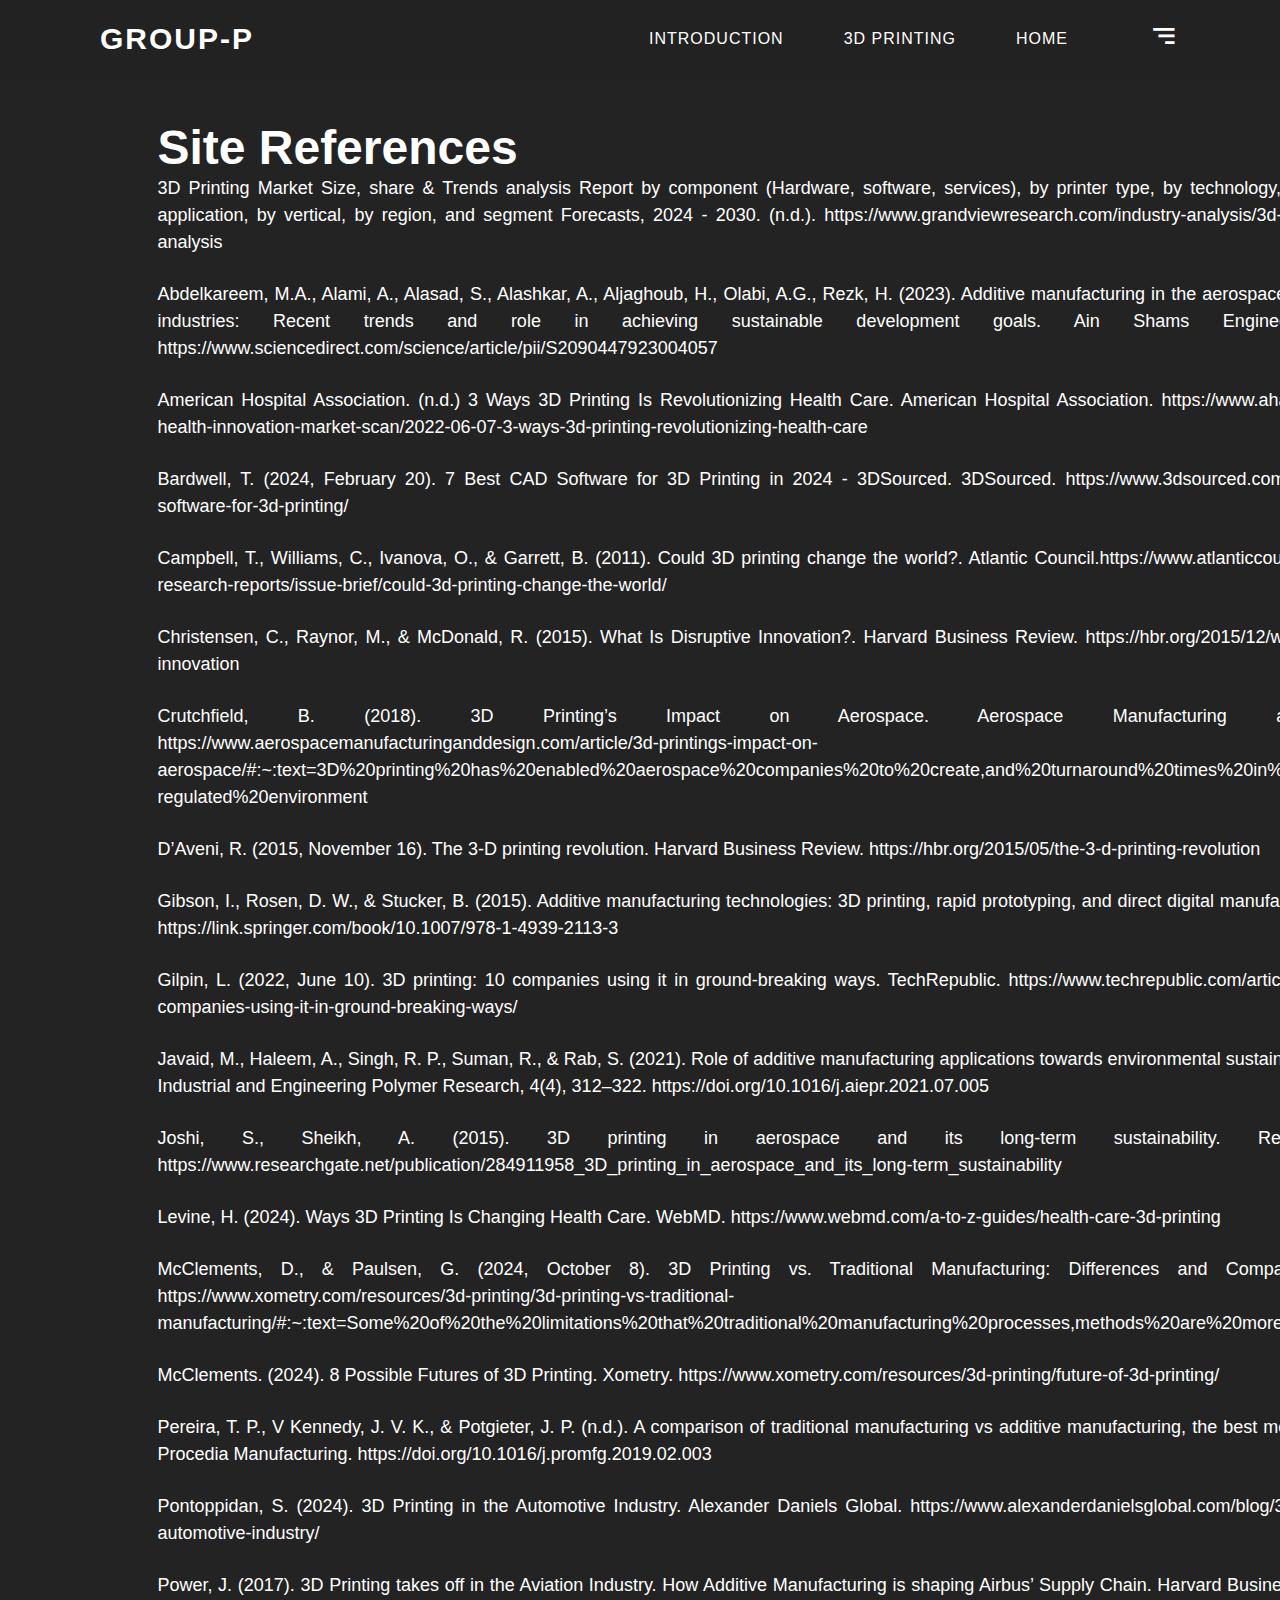
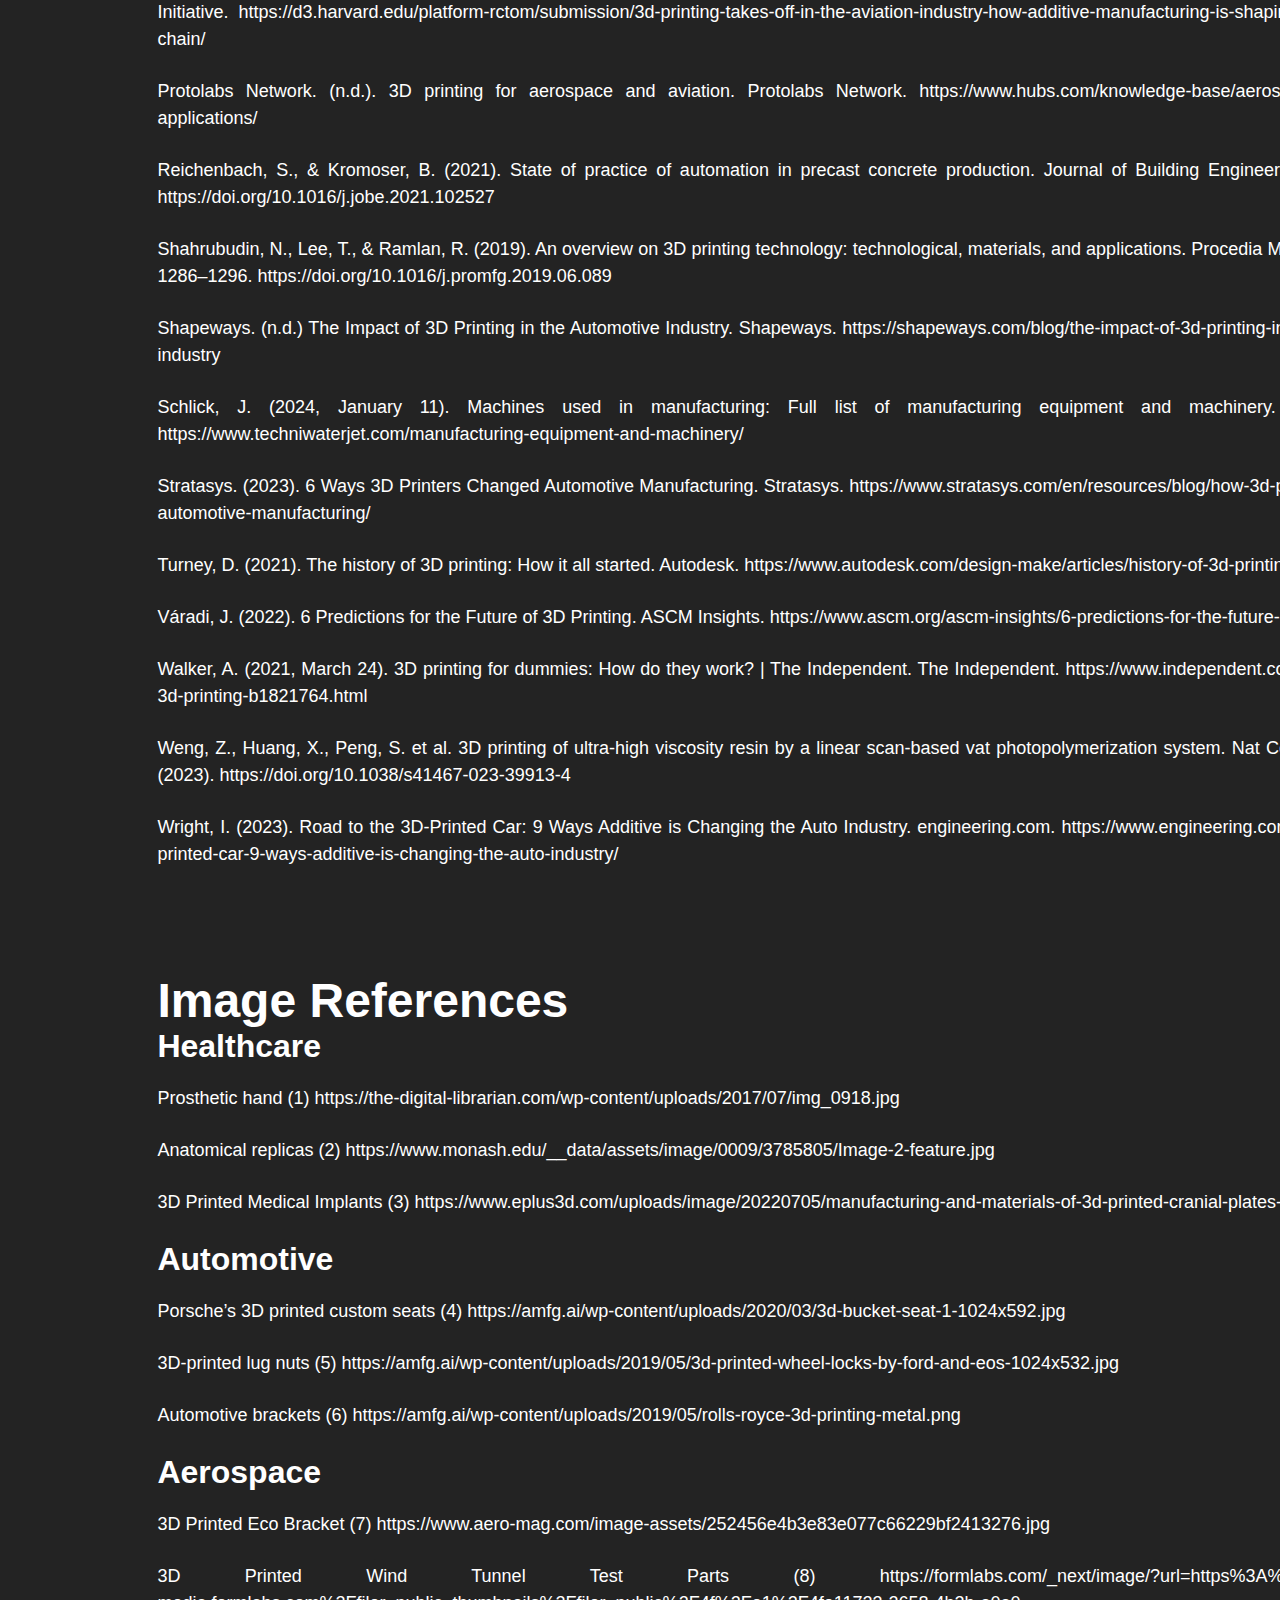
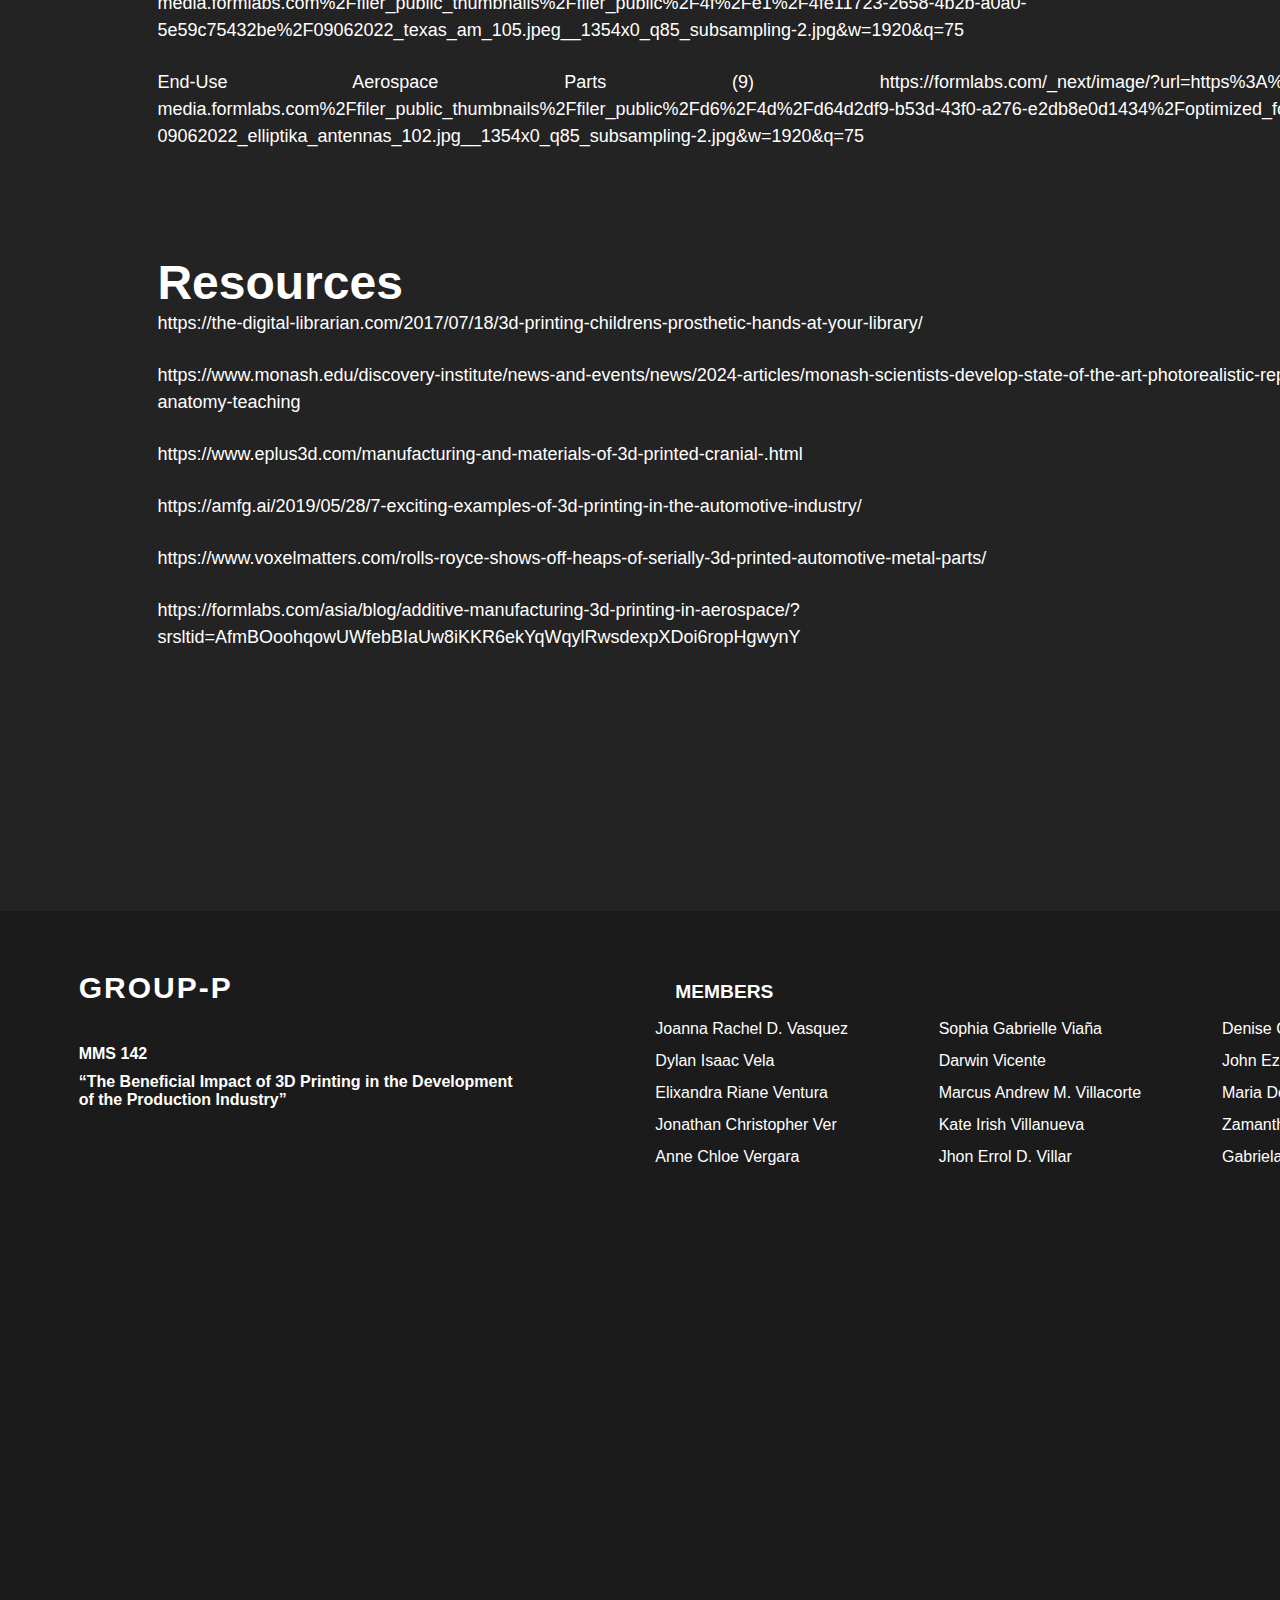
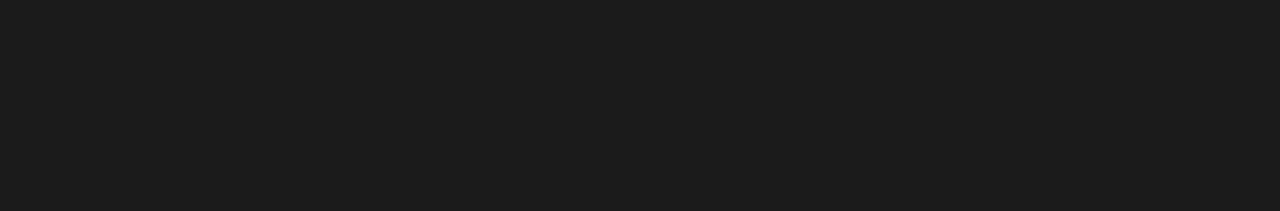
==== commit 5bbe7051: "Update References.html" ====
--- a/References Page/References.html
+++ b/References Page/References.html
@@ -16,25 +16,23 @@
     </head>
     <body>
      <header>
-        <!-- This is for the logo, right now it is just Group-P. But if we alter on decide to have a logo,
-        we can nlink an image file here. -->
-        <a href="../3D printing - Copy/index.html" class="logo">Group-P</a> 
+        <a href="../3D printing - Copy/index.html" class="logo">Group-P</a>
         <div class="header-right">
             <ul class="nav">
                 <li><a href="../3D printing - Copy/index.html#introduction">Introduction</a></li>
                 <li class="dropdown">
                     <a href="javascript:void(0)" class="dropbtn">3D Printing</a>
                     <div class="dropdown-content">
-                        <a href="#disruptive">Disruptive Impacts of 3D Printing</a>
-                        <a href="#future">Future Implications of 3D Printing</a>
+                        <a href="../Sub-Page/Sub-Page/3DPrintingPage.html">What is 3D Printing</a>
+                        <a href="../Sub-Page/Sub-Page/3DPrintingPage.html#disruptive">Disruptive Impacts of 3D Printing</a>
+                        <a href="../Sub-Page/Sub-Page/3DPrintingPage.html#future">Future Implications of 3D Printing</a>
                     </div>
                 </li>
-                <li><a href="../3D printing - Copy/index.html">Back to Home</a></li>
+                <li><a href="../3D printing - Copy/index.html">Home</a></li>
             </ul>
-            <!-- This wil be the menu button, not really sure what to use it for, probably for the About and members section. IDK -->
             <a href="#" class="menu" onclick="togglemenu();"><i class='bx bx-menu-alt-right'></i></a>
         </div>
-     </header>
+    </header>
       <ul class="nav-mobile">
         <li><a href="../3D printing - Copy/index.html">Home</a></li>
         <li><a href="#footer">Members</a></li>
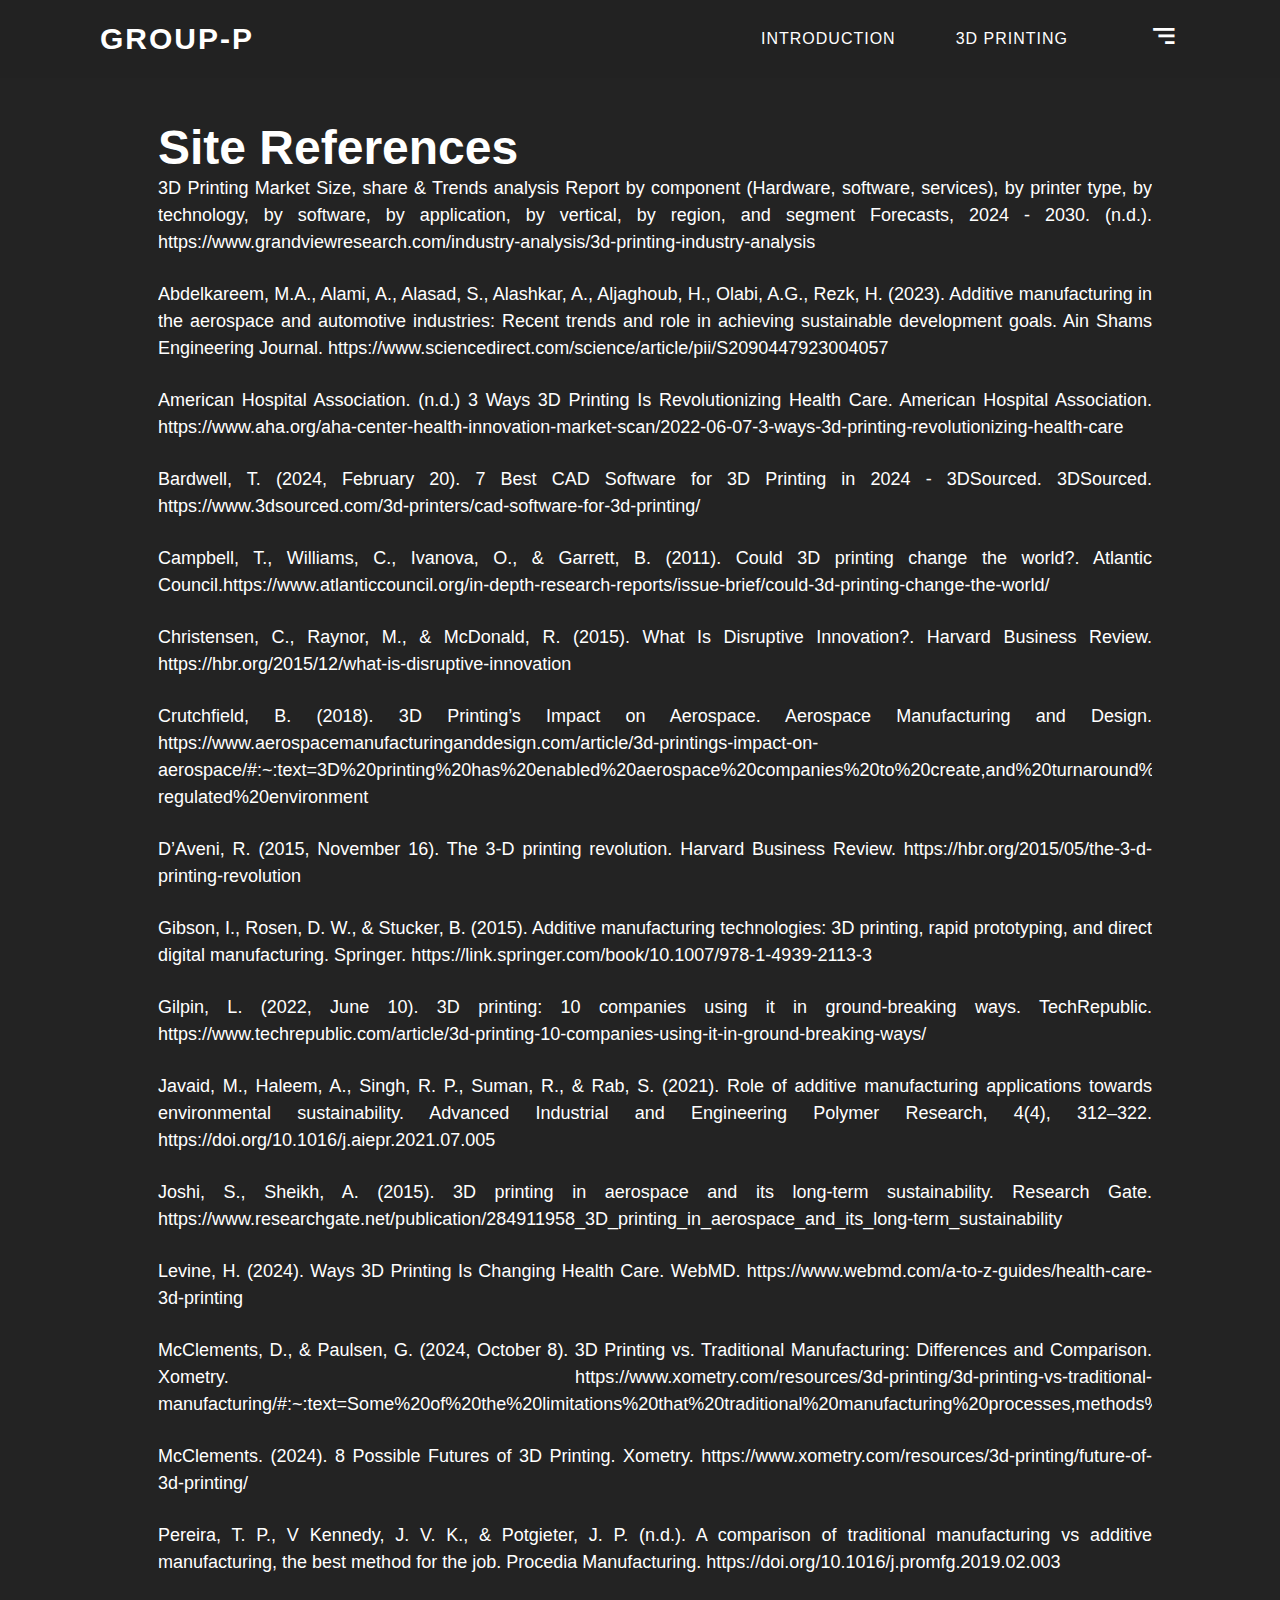
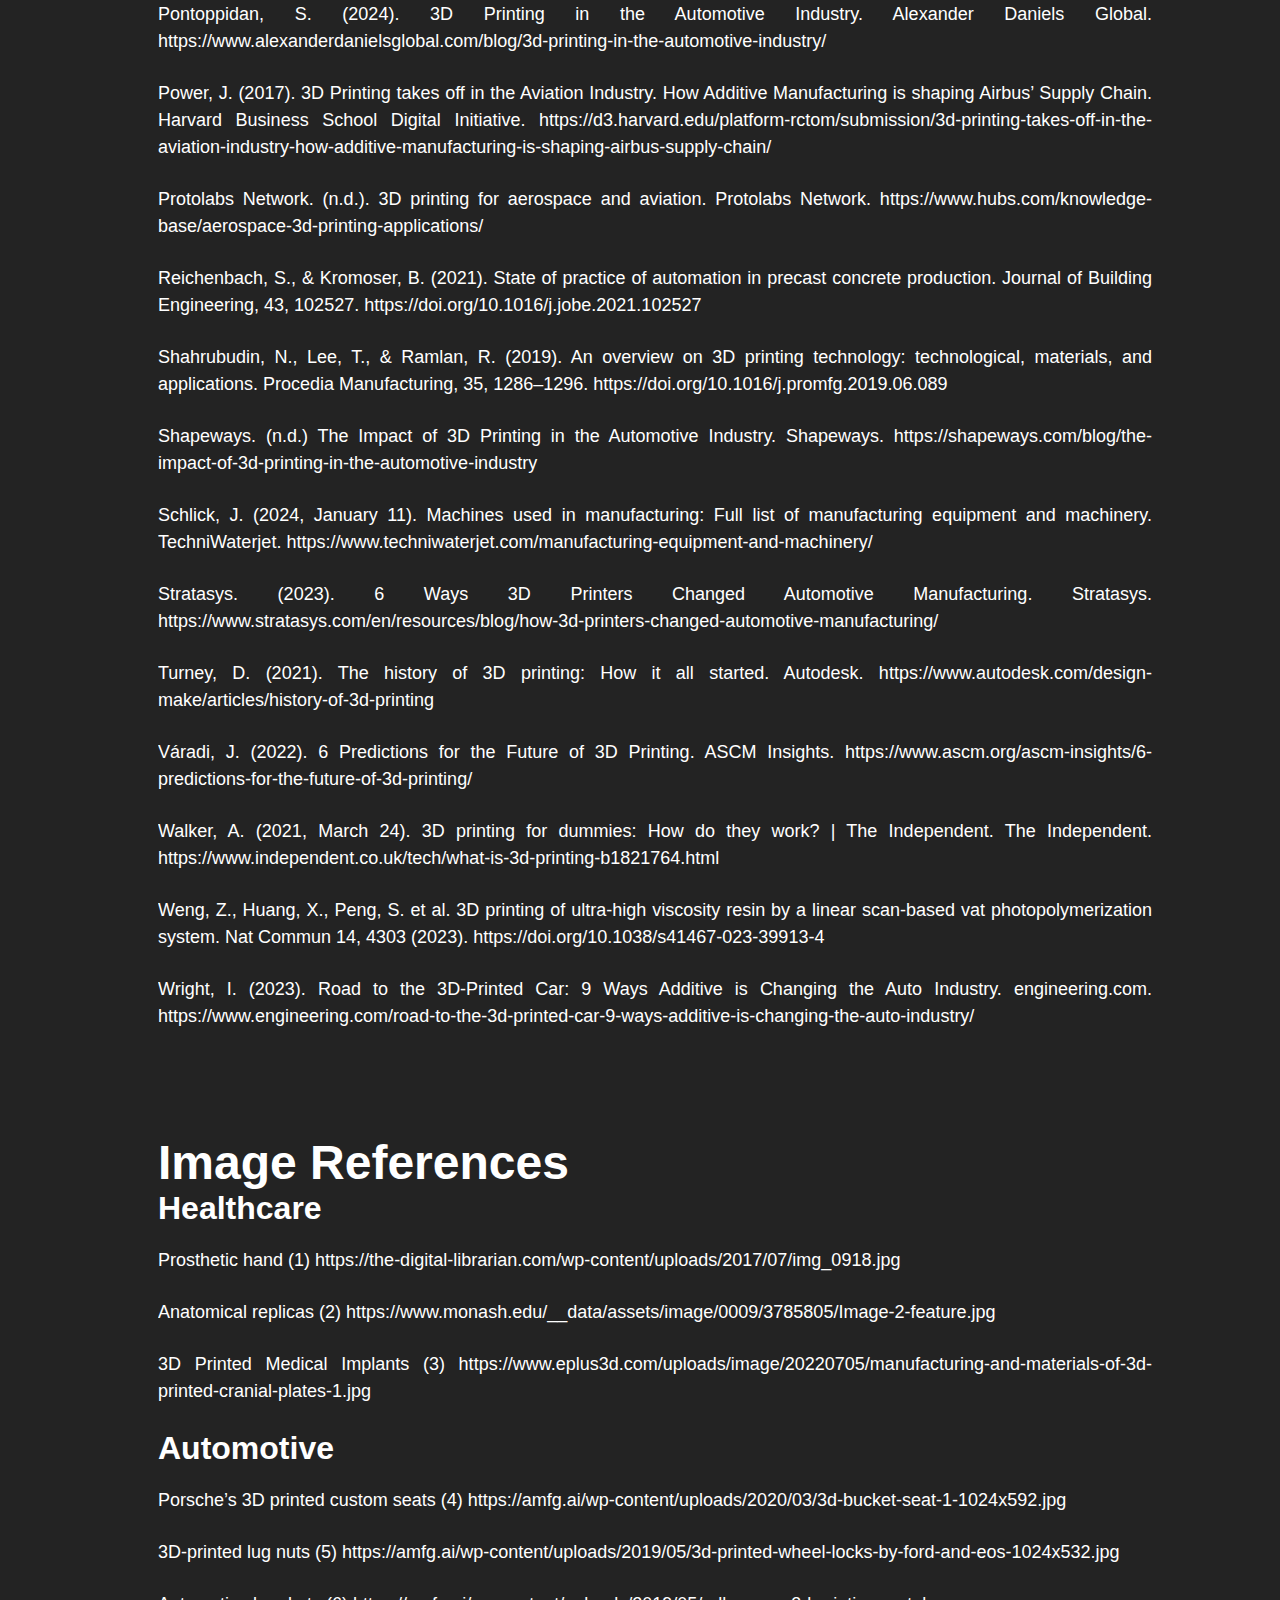
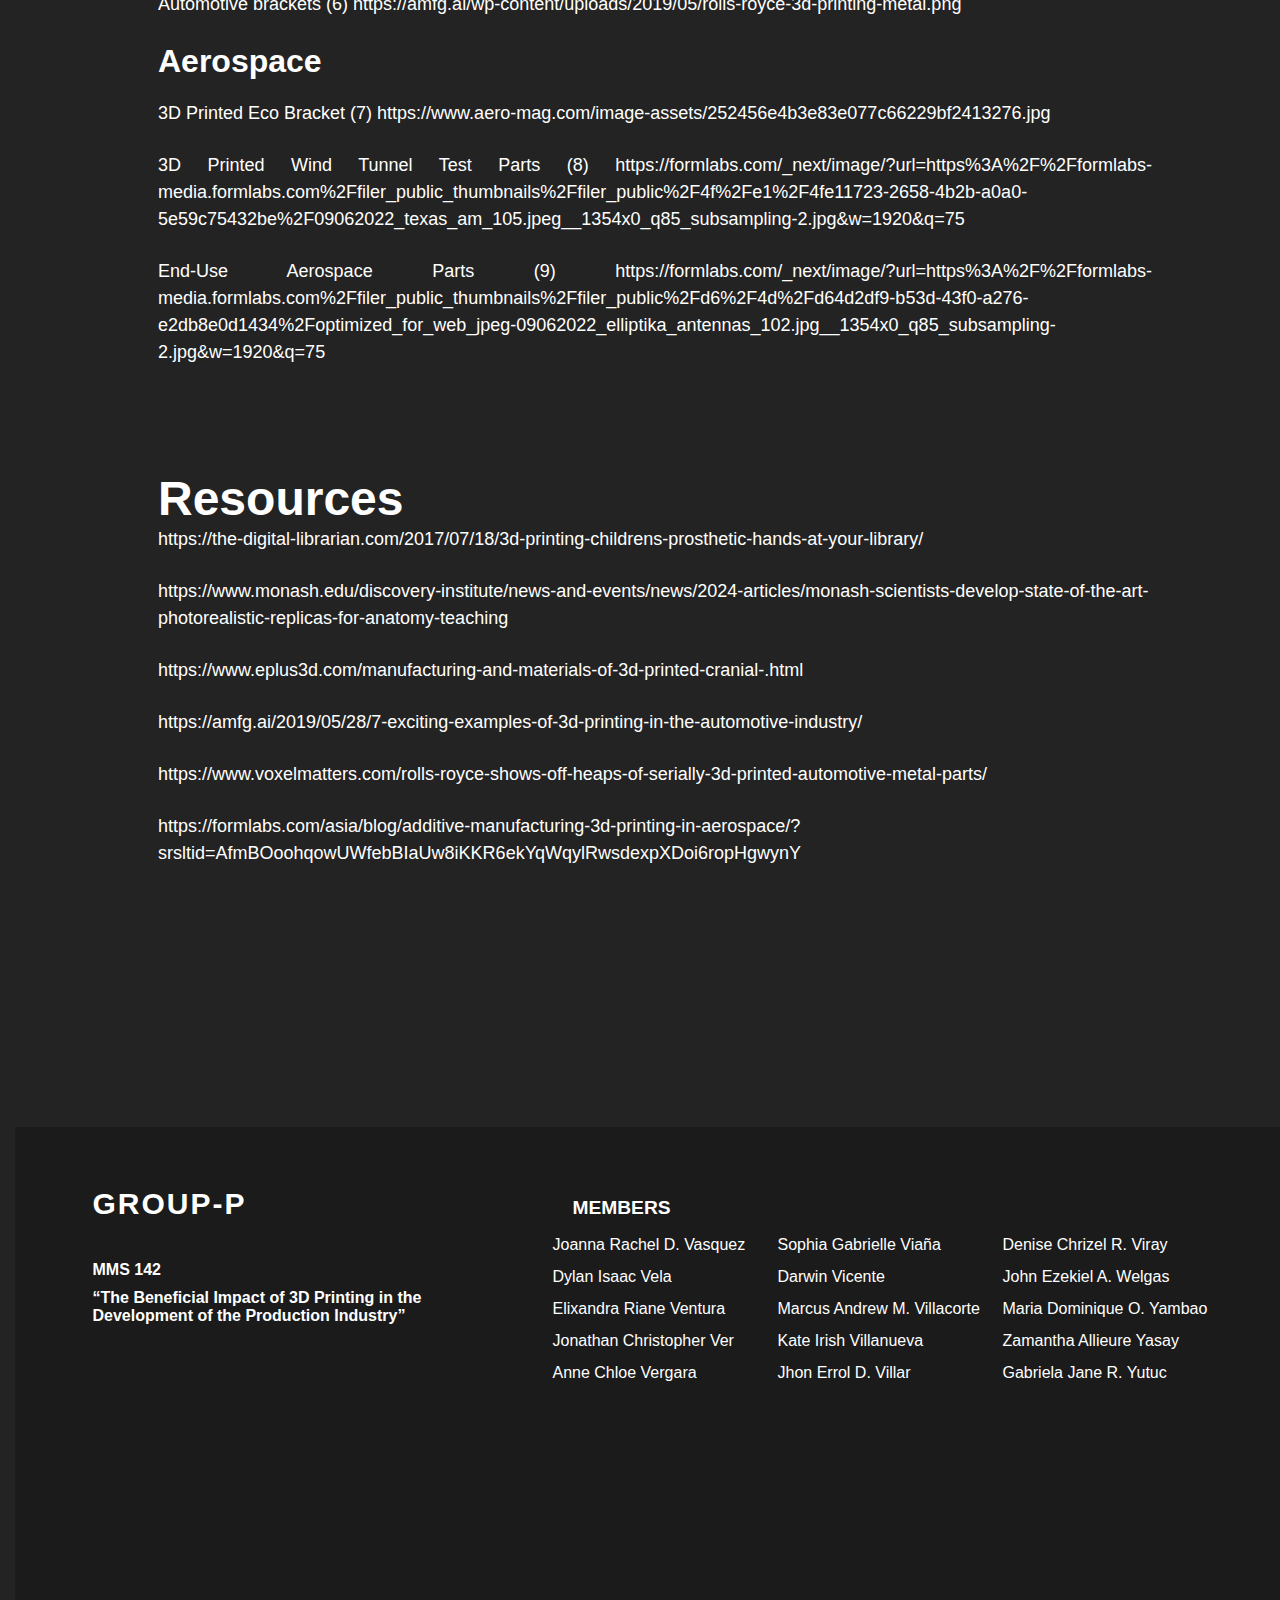
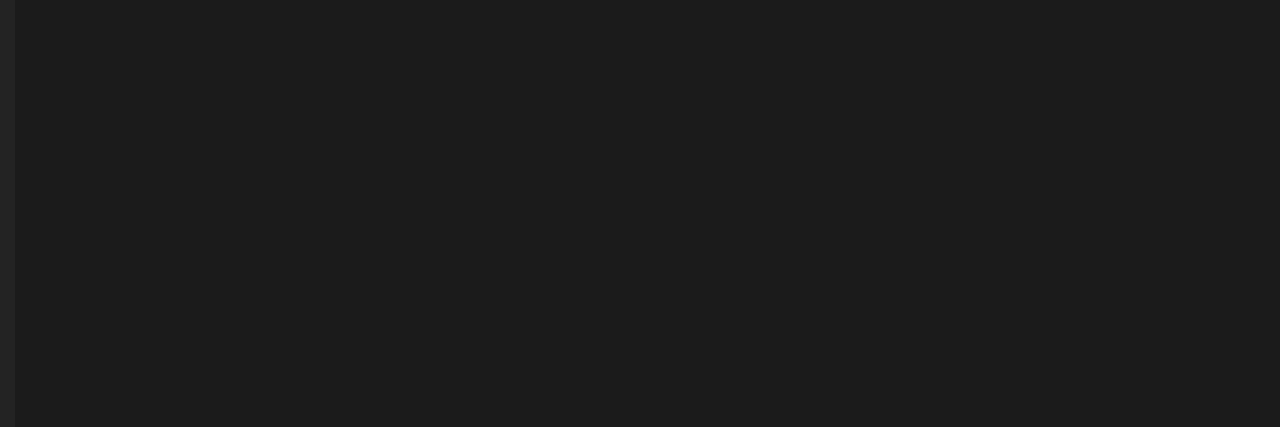
==== commit 8588e71b: "Update References.html" ====
--- a/References Page/References.html
+++ b/References Page/References.html
@@ -28,7 +28,6 @@
                         <a href="../Sub-Page/Sub-Page/3DPrintingPage.html#future">Future Implications of 3D Printing</a>
                     </div>
                 </li>
-                <li><a href="../3D printing - Copy/index.html">Home</a></li>
             </ul>
             <a href="#" class="menu" onclick="togglemenu();"><i class='bx bx-menu-alt-right'></i></a>
         </div>
@@ -228,5 +227,6 @@
       </div>  
     </div>
 </footer>
+<script src="js/script.js"></script>
 </body>
 </html>
--- a/References Page/css/style.css
+++ b/References Page/css/style.css
@@ -11,13 +11,12 @@
 
 body {
     position: relative;
-    /* background: #000000; */
     background: #232323;
     font-family: 'Roboto', sans-serif;
     width: 100%;
     min-height: 100vh;
-    overflow-x: hidden; /* Prevent horizontal scroll */
-    overflow-y: auto; /* Enable vertical scroll */
+    overflow-x: hidden; 
+    overflow-y: auto; 
 }
 /*------CSS from Orig FIle------*/
 /* *Header* */
@@ -141,6 +140,9 @@
     position: relative;
     left: 50%;
     transform: translate(-50%, 0);
+    max-width: 100vw;
+    padding: 0 15px;
+    overflow: hidden;
 }
 
 .title {
@@ -168,6 +170,8 @@
     left: 50%;
     transform: translate(-50%, 0);
     width: 80%;
+    max-width: 100vw; 
+    padding: 0 15px;
 }
 
 h2 {
@@ -182,6 +186,7 @@
     line-height: 1.5;
     color: white;
     padding-bottom: 25px;
+    overflow: hidden;
 }
 
 /*---3D Printing content area layout---*/
@@ -189,22 +194,7 @@
 .three-D-Printing_1, .three-D-Printing_2 {
     margin-bottom: 80px;
 }
-.with-img1{
-    display: grid;
-    position: relative;
-    grid-template-columns: 2fr 1fr;
-    column-gap: 30px;
-}
-.image-1 {
-    width: 100%;
-    position: relative;
-}
-
-
-.filaments {
-    font-size: 24px;
-    margin-top: 20px;
-}
+
 
 h3 {
     font-size: 22px;
@@ -212,56 +202,7 @@
     padding-bottom: 10px;
 }
 
-.filaments-sections {
-    margin-top: 10px;
-    display: grid;
-    position: relative;
-    grid-template-columns: 1fr 1fr 1fr;
-    column-gap: 40px;
-    
-}
-
-.indiv-sections {
-    padding-top: 10px;
-    padding-bottom: 10px;
-    padding-left: 25px;
-    padding-right: 25px;
-    background-color: #2c2c2c;
-    border-radius: 20px;
-}
-
-
-/*-----Disruptive Impacts Layout-----*/
-.disruptive-impacts {
-    display: grid;
-    grid-template-rows: auto;
-    row-gap: 20px;
-    margin-bottom: 80px;
-
-}
-
-.fields {
-    text-align: center;
-}
-
-/*----Future Implications-----*/
-.partIV {
-    background-color: #1b1b1b;
-    color: #ffffff;
-    position: relative;
-    align-items: center;
-    height: px;
-    width: 100%;
-}
-
-.conclusion {
-    position: relative;
-    left: 50%;
-    transform: translate(-50%, 0);
-    width: 80%;
-    margin-top: 30px;
-    margin-bottom: 5%;
-}
+
 
 /*--Footer---*/
 
@@ -274,12 +215,12 @@
   border-top: 18px;
   margin-top: 5px;
   color: #ffffff;
+  padding: 0 15px; 
 } 
 
 .container {
     max-height: 360px;
     padding-top: 20px;
-    padding-top: 20px;
     width: 90%;
     margin: auto;
 }
@@ -291,7 +232,6 @@
 
 .info {
     display: grid;
-    
     width: 80%;  
 }
 
@@ -322,13 +262,13 @@
     grid-template-columns: 1fr 1fr 1fr;
 }
 
-  .footer h4 {
+.footer h4 {
     font-size: 1em;
     font-weight: 600;
     align-content: center;
     padding-bottom: 10px;
-  }
-  .footer h3 {
+}
+.footer h3 {
     font-size: 1.2em;
     font-weight: 600;
     line-height: 2px;
@@ -336,9 +276,9 @@
     text-transform: uppercase;
     margin: 20px;
     text-align: left;
-  }
+}
   
-  .footer p {
+.footer p {
     font-size: 1em;
     font-weight: lighter;
 }
@@ -385,4 +325,3 @@
 .header-right .nav .dropdown:hover .dropbtn {
     color: var(--primary);
 }
-
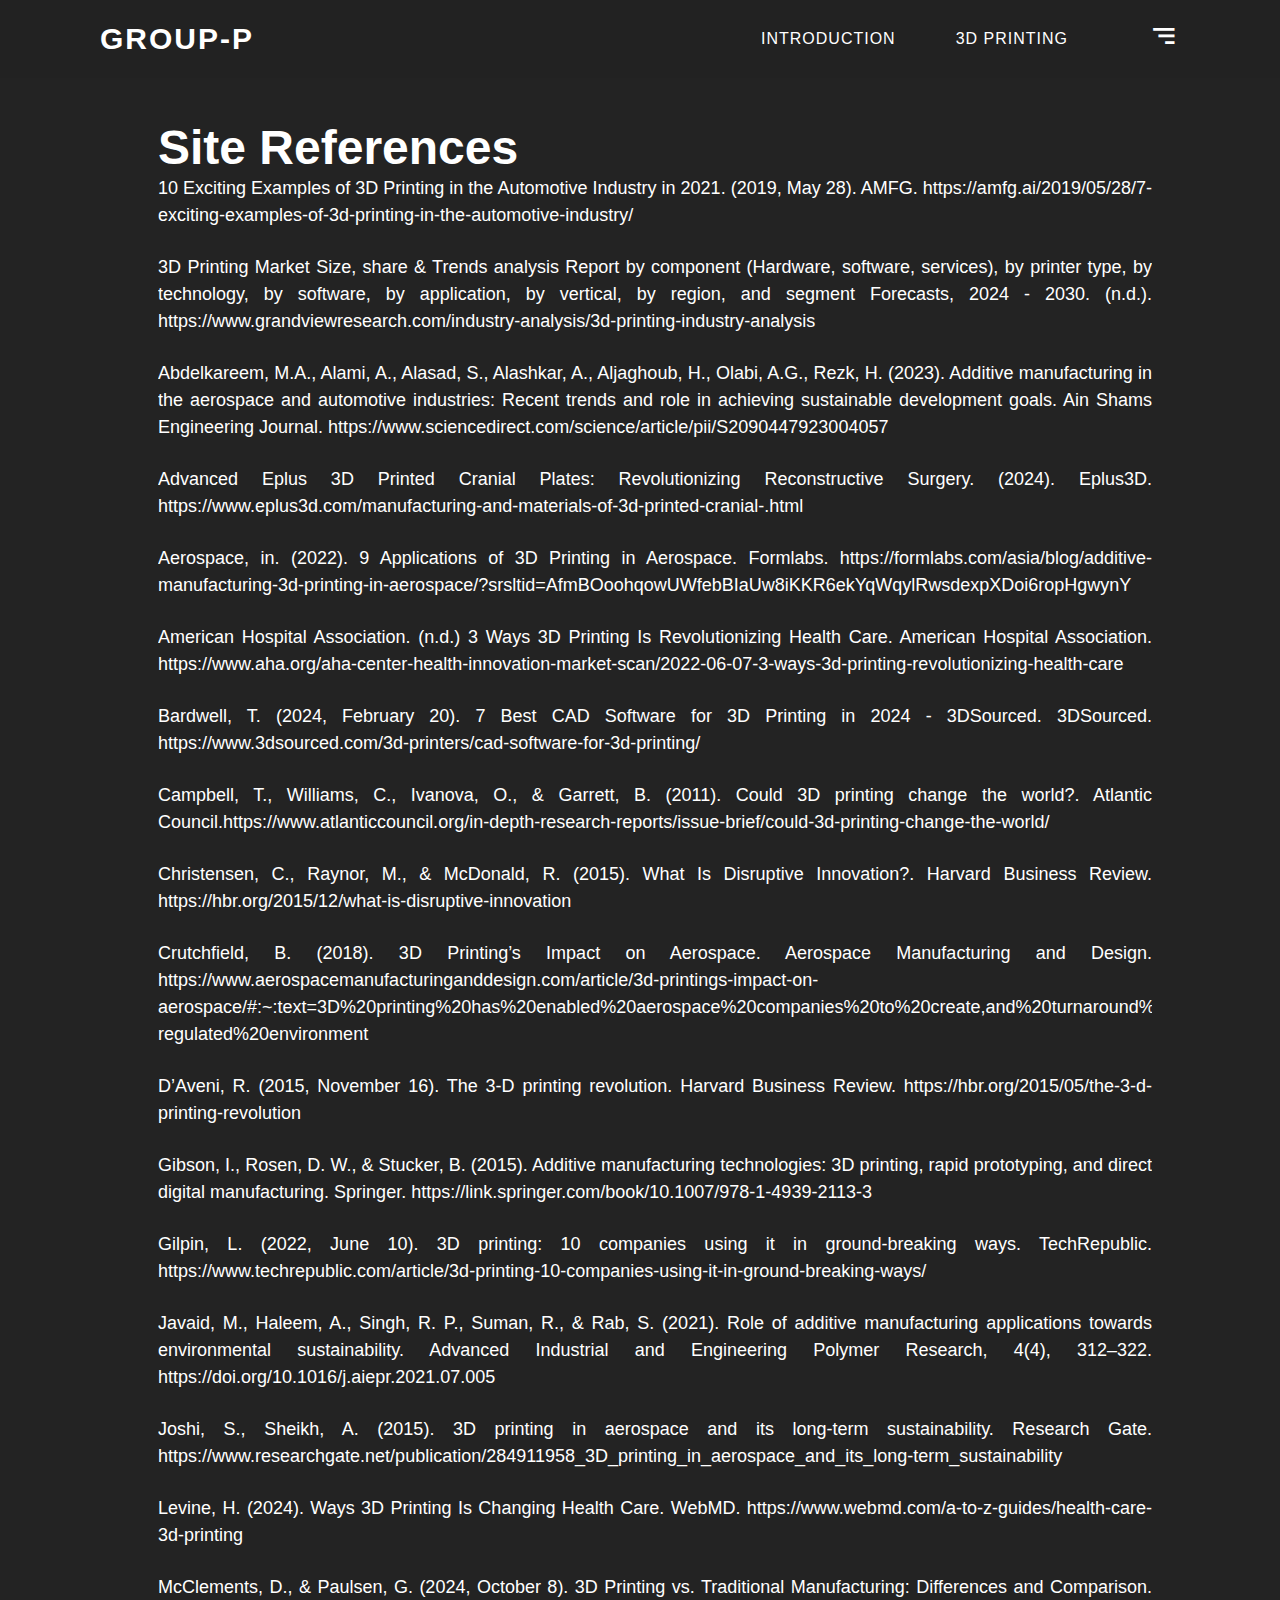
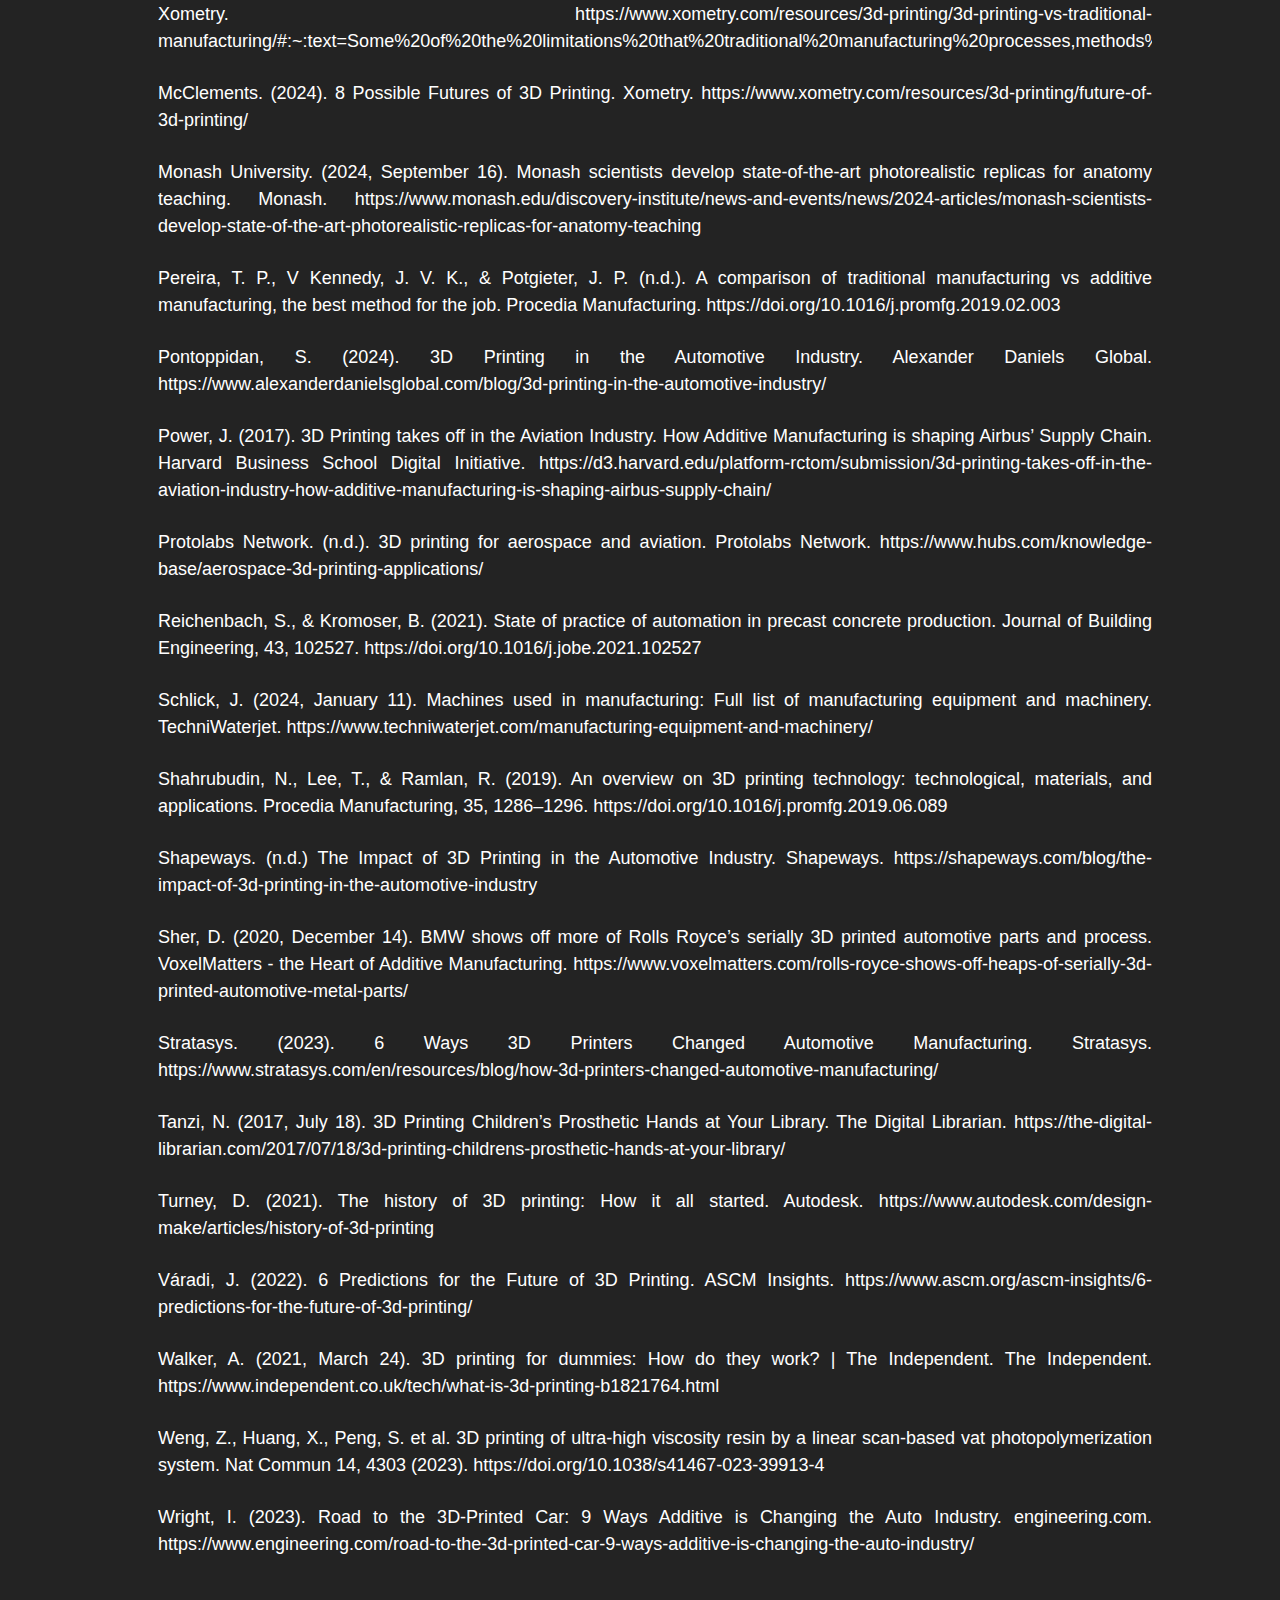
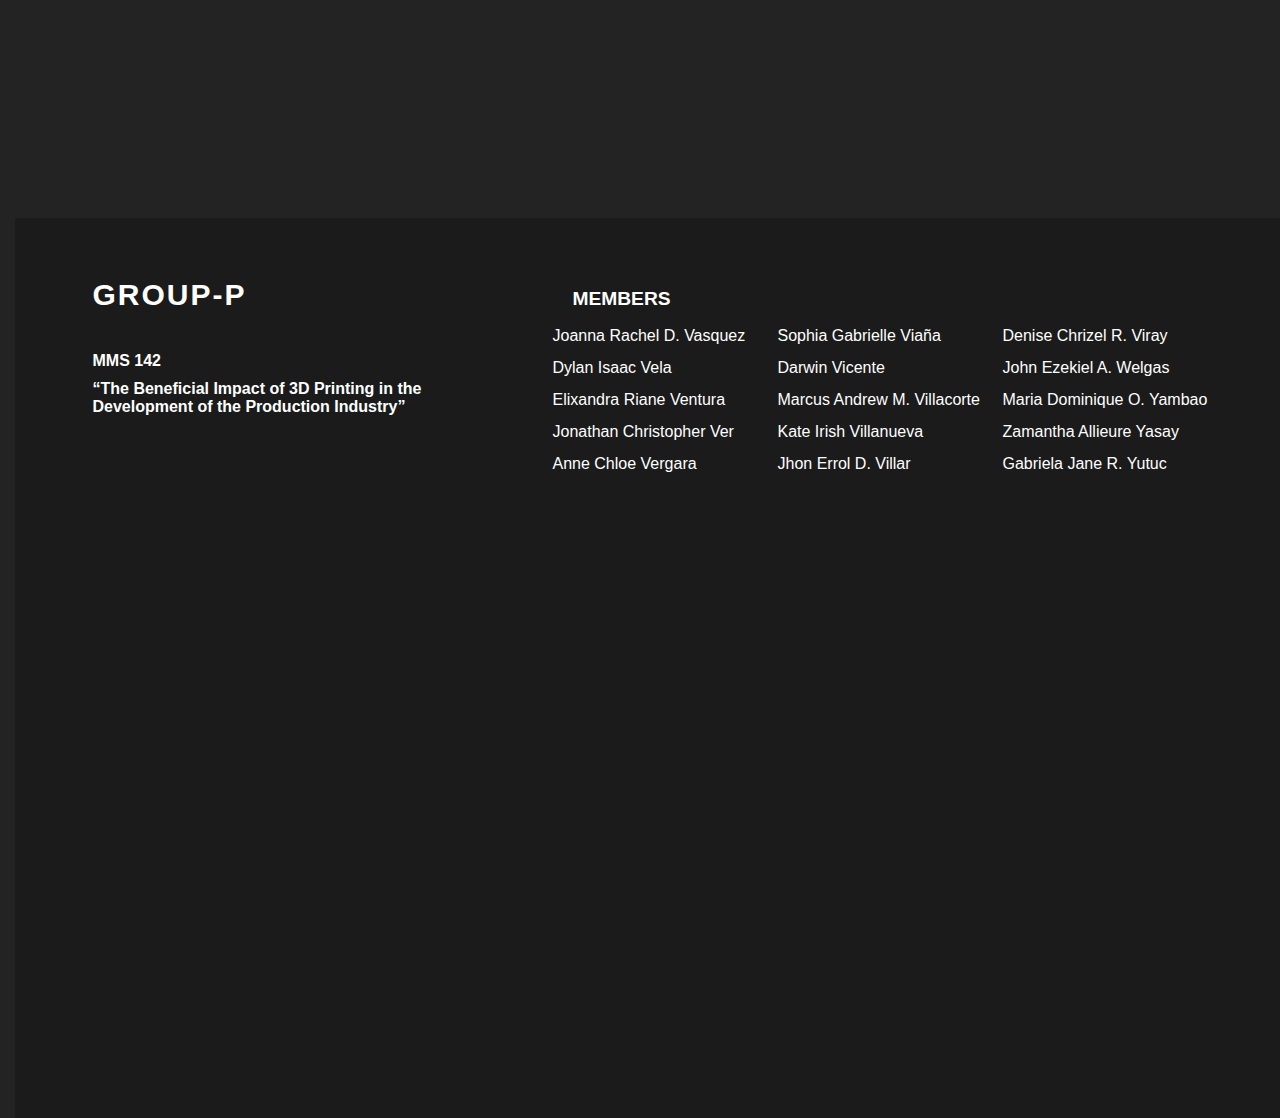
==== commit 79be0a53: "References.html" ====
--- a/References Page/References.html
+++ b/References Page/References.html
@@ -42,12 +42,21 @@
         <div class="three-D-Printing_1">
           <h1>Site References</h1>
             <p>
+                10 Exciting Examples of 3D Printing in the Automotive Industry in 2021. (2019, May 28). AMFG. https://amfg.ai/2019/05/28/7-exciting-examples-of-3d-printing-in-the-automotive-industry/ 
+            </p>
+            <p>
                 3D Printing Market Size, share & Trends analysis Report by component (Hardware, software, services), by printer type, by technology, by software, by application, by vertical, by region, and segment Forecasts, 2024 - 2030. (n.d.). https://www.grandviewresearch.com/industry-analysis/3d-printing-industry-analysis
             </p>
             <p>
                 Abdelkareem, M.A., Alami, A., Alasad, S., Alashkar, A., Aljaghoub, H., Olabi, A.G., Rezk, H. (2023).  Additive manufacturing in the aerospace and automotive industries: Recent trends and role in achieving sustainable development goals. Ain Shams Engineering Journal. https://www.sciencedirect.com/science/article/pii/S2090447923004057
             </p>
             <p>
+                Advanced Eplus 3D Printed Cranial Plates: Revolutionizing Reconstructive Surgery. (2024). Eplus3D. https://www.eplus3d.com/manufacturing-and-materials-of-3d-printed-cranial-.html
+            </p>
+            <p>
+                Aerospace, in. (2022). 9 Applications of 3D Printing in Aerospace. Formlabs. https://formlabs.com/asia/blog/additive-manufacturing-3d-printing-in-aerospace/?srsltid=AfmBOoohqowUWfebBIaUw8iKKR6ekYqWqylRwsdexpXDoi6ropHgwynY 
+            </p>
+            <p>
                 American Hospital Association. (n.d.) 3 Ways 3D Printing Is Revolutionizing Health Care. American Hospital Association. https://www.aha.org/aha-center-health-innovation-market-scan/2022-06-07-3-ways-3d-printing-revolutionizing-health-care 
             </p>
             <p>
@@ -87,6 +96,9 @@
                 McClements. (2024). 8 Possible Futures of 3D Printing. Xometry. https://www.xometry.com/resources/3d-printing/future-of-3d-printing/
             </p>
             <p>
+                Monash University. (2024, September 16). Monash scientists develop state-of-the-art photorealistic replicas for anatomy teaching. Monash. https://www.monash.edu/discovery-institute/news-and-events/news/2024-articles/monash-scientists-develop-state-of-the-art-photorealistic-replicas-for-anatomy-teaching 
+            </p>
+            <p>
                 Pereira, T. P., V Kennedy, J. V. K., & Potgieter, J. P. (n.d.). A comparison of traditional manufacturing vs additive manufacturing, the best method for the job. Procedia Manufacturing. https://doi.org/10.1016/j.promfg.2019.02.003
             </p>
             <p>
@@ -102,18 +114,24 @@
                 Reichenbach, S., & Kromoser, B. (2021). State of practice of automation in precast concrete production. Journal of Building Engineering, 43, 102527. https://doi.org/10.1016/j.jobe.2021.102527 
             </p>
             <p>
+                Schlick, J. (2024, January 11). Machines used in manufacturing: Full list of manufacturing equipment and machinery. TechniWaterjet. https://www.techniwaterjet.com/manufacturing-equipment-and-machinery/
+            </p>
+            <p>
                 Shahrubudin, N., Lee, T., & Ramlan, R. (2019). An overview on 3D printing technology: technological, materials, and applications. Procedia Manufacturing, 35, 1286–1296. https://doi.org/10.1016/j.promfg.2019.06.089 
             </p>
             <p>
                 Shapeways. (n.d.) The Impact of 3D Printing in the Automotive Industry. Shapeways. https://shapeways.com/blog/the-impact-of-3d-printing-in-the-automotive-industry
             </p>
             <p>
-                Schlick, J. (2024, January 11). Machines used in manufacturing: Full list of manufacturing equipment and machinery. TechniWaterjet. https://www.techniwaterjet.com/manufacturing-equipment-and-machinery/
+                ‌Sher, D. (2020, December 14). BMW shows off more of Rolls Royce’s serially 3D printed automotive parts and process. VoxelMatters - the Heart of Additive Manufacturing. https://www.voxelmatters.com/rolls-royce-shows-off-heaps-of-serially-3d-printed-automotive-metal-parts/ 
             </p>
             <p>
                 Stratasys. (2023).  6 Ways 3D Printers Changed Automotive Manufacturing. Stratasys. https://www.stratasys.com/en/resources/blog/how-3d-printers-changed-automotive-manufacturing/
             </p>
             <p>
+                Tanzi, N. (2017, July 18). 3D Printing Children’s Prosthetic Hands at Your Library. The Digital Librarian. https://the-digital-librarian.com/2017/07/18/3d-printing-childrens-prosthetic-hands-at-your-library/
+            </p>
+            <p>
                 Turney, D. (2021). The history of 3D printing: How it all started. Autodesk. https://www.autodesk.com/design-make/articles/history-of-3d-printing
             </p>
             <p>
@@ -128,56 +146,6 @@
             <p>
                 Wright, I. (2023). Road to the 3D-Printed Car: 9 Ways Additive is Changing the Auto Industry. engineering.com. https://www.engineering.com/road-to-the-3d-printed-car-9-ways-additive-is-changing-the-auto-industry/
             </p>
-          <h1>Image References</h1>
-          <h2>Healthcare</h2>
-          <p>
-            Prosthetic hand (1) https://the-digital-librarian.com/wp-content/uploads/2017/07/img_0918.jpg 
-          </p>
-          <p>
-            Anatomical replicas (2) https://www.monash.edu/__data/assets/image/0009/3785805/Image-2-feature.jpg
-          </p>
-          <p>
-            3D Printed Medical Implants (3) https://www.eplus3d.com/uploads/image/20220705/manufacturing-and-materials-of-3d-printed-cranial-plates-1.jpg 
-          </p>
-          <h2>Automotive</h2>
-          <p>
-            Porsche’s 3D printed custom seats (4) https://amfg.ai/wp-content/uploads/2020/03/3d-bucket-seat-1-1024x592.jpg 
-          </p>
-          <p>
-            3D-printed lug nuts (5) https://amfg.ai/wp-content/uploads/2019/05/3d-printed-wheel-locks-by-ford-and-eos-1024x532.jpg 
-          </p>
-          <p>
-            Automotive brackets (6) https://amfg.ai/wp-content/uploads/2019/05/rolls-royce-3d-printing-metal.png 
-          </p>
-          <h2>Aerospace</h2>
-          <p>
-            3D Printed Eco Bracket (7) https://www.aero-mag.com/image-assets/252456e4b3e83e077c66229bf2413276.jpg 
-          </p>
-          <p>
-            3D Printed Wind Tunnel Test Parts (8) https://formlabs.com/_next/image/?url=https%3A%2F%2Fformlabs-media.formlabs.com%2Ffiler_public_thumbnails%2Ffiler_public%2F4f%2Fe1%2F4fe11723-2658-4b2b-a0a0-5e59c75432be%2F09062022_texas_am_105.jpeg__1354x0_q85_subsampling-2.jpg&w=1920&q=75 
-          </p>
-          <p>
-            End-Use Aerospace Parts  (9) https://formlabs.com/_next/image/?url=https%3A%2F%2Fformlabs-media.formlabs.com%2Ffiler_public_thumbnails%2Ffiler_public%2Fd6%2F4d%2Fd64d2df9-b53d-43f0-a276-e2db8e0d1434%2Foptimized_for_web_jpeg-09062022_elliptika_antennas_102.jpg__1354x0_q85_subsampling-2.jpg&w=1920&q=75 
-          </p>
-          <h1>Resources</h1>
-          <p>
-            https://the-digital-librarian.com/2017/07/18/3d-printing-childrens-prosthetic-hands-at-your-library/ 
-          </p>
-          <p>
-            https://www.monash.edu/discovery-institute/news-and-events/news/2024-articles/monash-scientists-develop-state-of-the-art-photorealistic-replicas-for-anatomy-teaching 
-          </p>
-          <p>
-            https://www.eplus3d.com/manufacturing-and-materials-of-3d-printed-cranial-.html 
-          </p>
-          <p>
-            https://amfg.ai/2019/05/28/7-exciting-examples-of-3d-printing-in-the-automotive-industry/ 
-          </p>
-          <p>
-            https://www.voxelmatters.com/rolls-royce-shows-off-heaps-of-serially-3d-printed-automotive-metal-parts/ 
-          </p>
-          <p>
-            https://formlabs.com/asia/blog/additive-manufacturing-3d-printing-in-aerospace/?srsltid=AfmBOoohqowUWfebBIaUw8iKKR6ekYqWqylRwsdexpXDoi6ropHgwynY
-          </p>
       </div>
     </div>
 
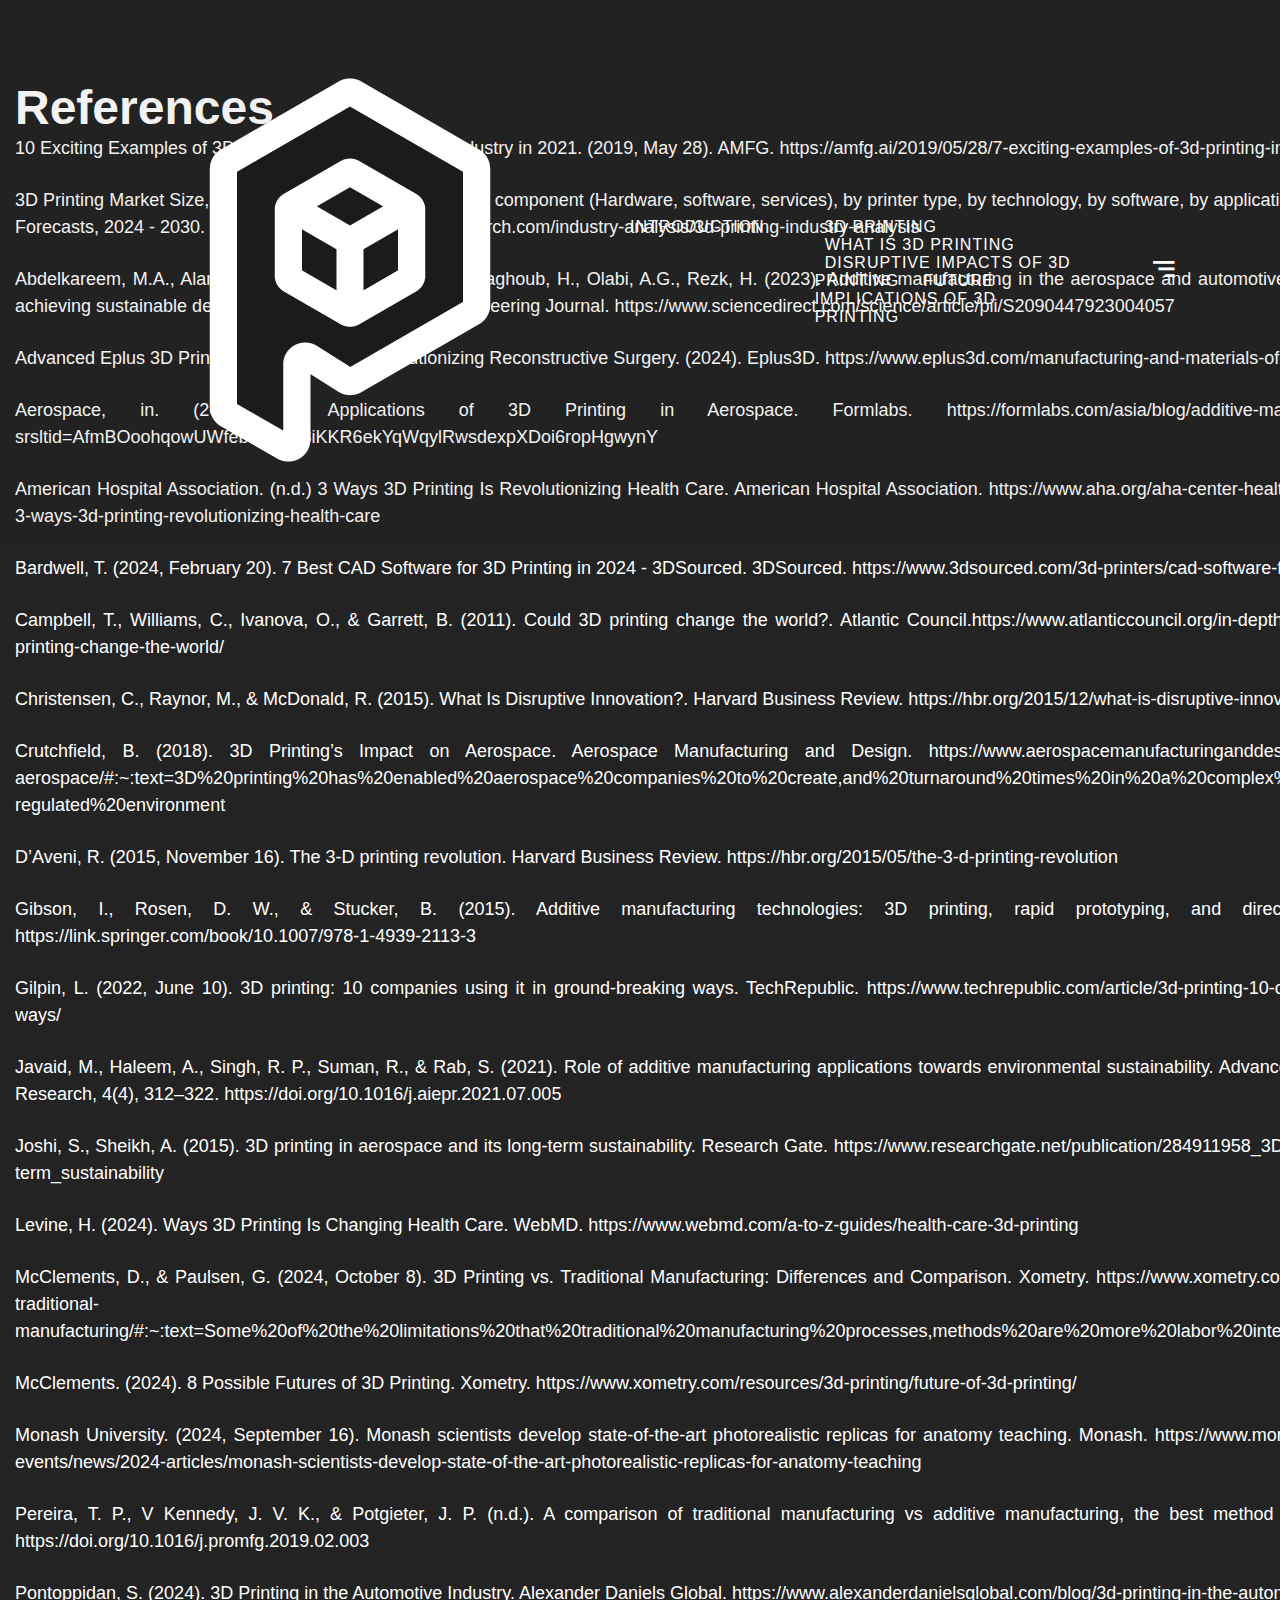
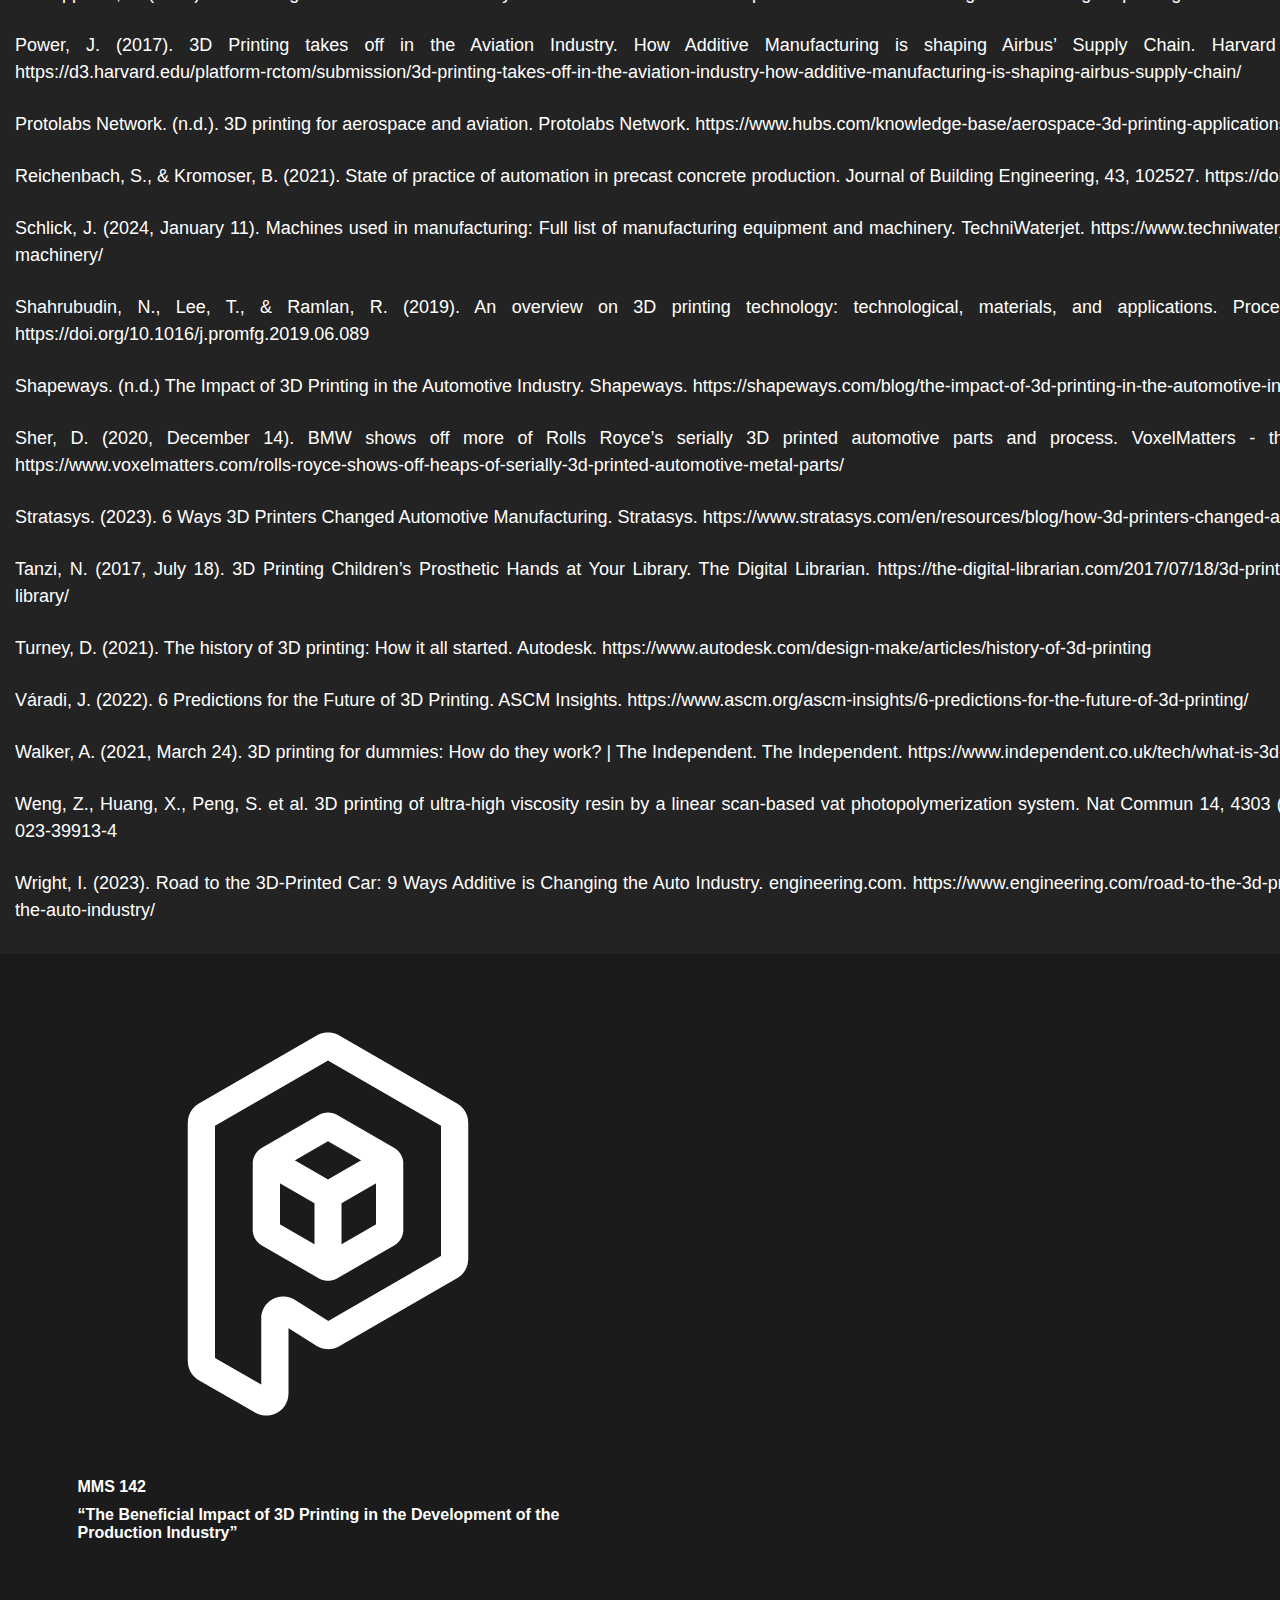
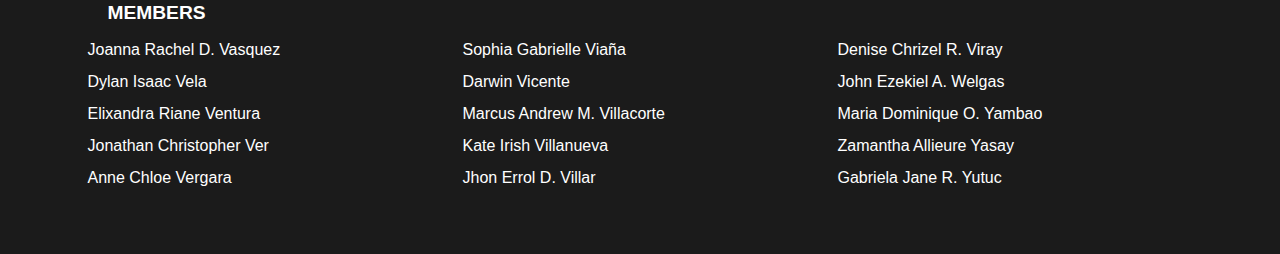
==== commit fd1bf54d: "References.html" ====
--- a/References Page/References.html
+++ b/References Page/References.html
@@ -16,8 +16,7 @@
     </head>
     <body>
      <header>
-        <a href="../3D printing - Copy/index.html" class="logo">Group-P</a>
-        <div class="header-right">
+       <a href="../3D printing - Copy/index.html"><img class="logo" src="img/Group P Logo_Opt 3.png" alt=""></a>
             <ul class="nav">
                 <li><a href="../3D printing - Copy/index.html#introduction">Introduction</a></li>
                 <li class="dropdown">
@@ -38,9 +37,8 @@
       </ul>
 
       <div class="content-area">
-        <div class="part-2-3">
-        <div class="three-D-Printing_1">
-          <h1>Site References</h1>
+        <div class="reference-container">
+          <h1>References</h1>
             <p>
                 10 Exciting Examples of 3D Printing in the Automotive Industry in 2021. (2019, May 28). AMFG. https://amfg.ai/2019/05/28/7-exciting-examples-of-3d-printing-in-the-automotive-industry/ 
             </p>
@@ -154,8 +152,7 @@
       <div class="container">
         <div class="column">
               <div class="info">
-                <a href="../3D printing - Copy/index.html" class="logo">Group-P</a>  <!--Logo placement-->
-                <div>
+               <a href="../3D printing - Copy/index.html"><img class="logo" src="img/Group P Logo_Opt 3.png" alt=""></a>
                   <h4> MMS 142  </h4>
                   <h4>
                     “The Beneficial Impact of 3D Printing in the Development of the Production Industry” 
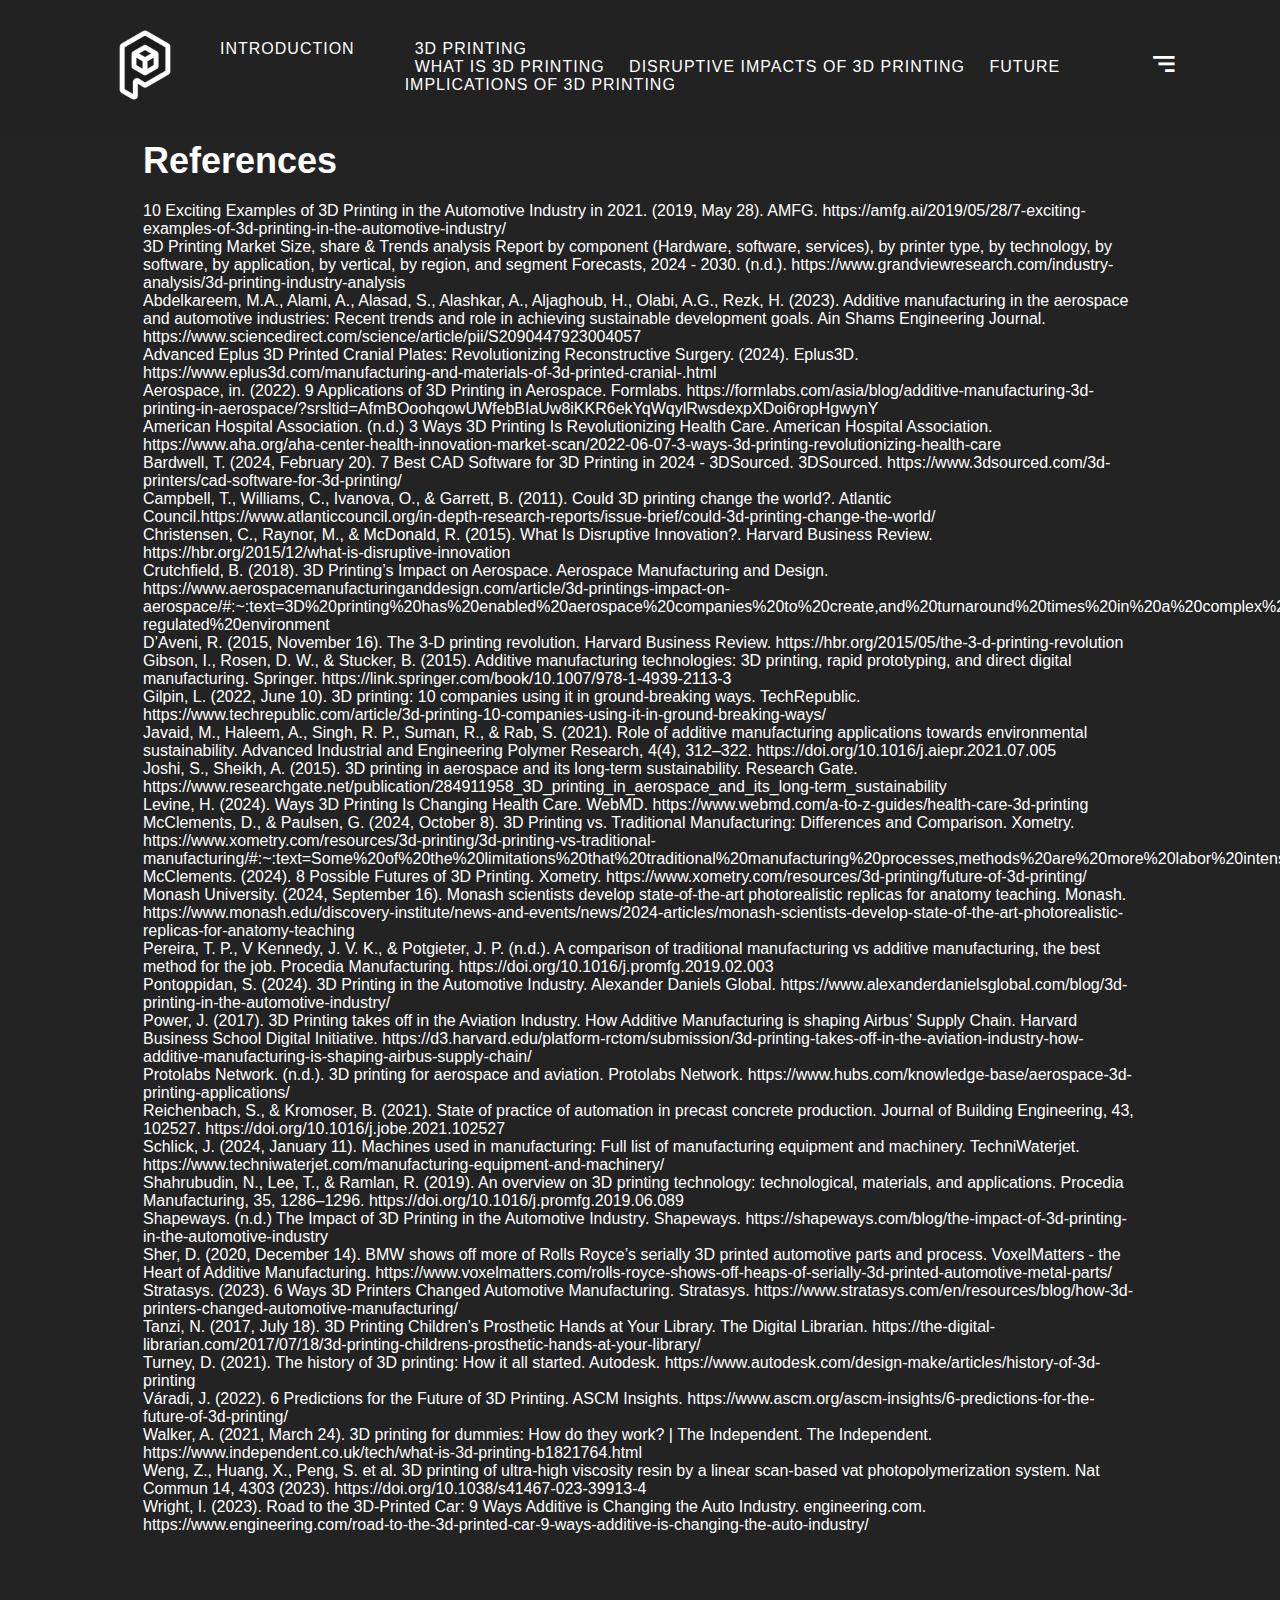
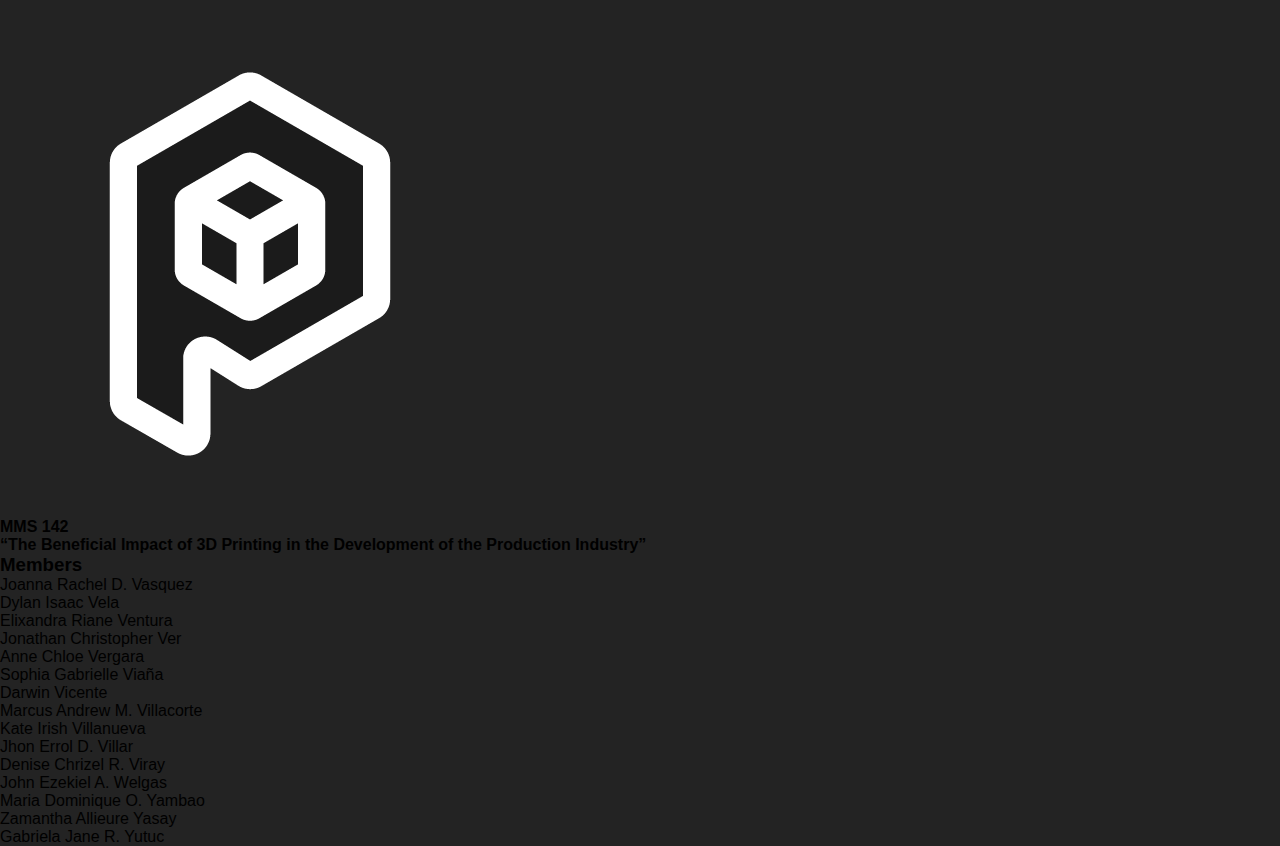
==== commit a9f7ae6d: "References.html" ====
--- a/References Page/References.html
+++ b/References Page/References.html
@@ -16,7 +16,9 @@
     </head>
     <body>
      <header>
-       <a href="../3D printing - Copy/index.html"><img class="logo" src="img/Group P Logo_Opt 3.png" alt=""></a>
+        <a href="../3D printing - Copy/index.html"><img class="logo" src="img/Group P Logo_Opt 3.png" alt=""></a>
+        
+        <div class="header-right">
             <ul class="nav">
                 <li><a href="../3D printing - Copy/index.html#introduction">Introduction</a></li>
                 <li class="dropdown">
@@ -152,7 +154,8 @@
       <div class="container">
         <div class="column">
               <div class="info">
-               <a href="../3D printing - Copy/index.html"><img class="logo" src="img/Group P Logo_Opt 3.png" alt=""></a>
+                <a href="../3D printing - Copy/index.html"><img class="footer-logo" src="img/Group P Logo_Opt 3.png" alt=""></a>
+                <div>
                   <h4> MMS 142  </h4>
                   <h4>
                     “The Beneficial Impact of 3D Printing in the Development of the Production Industry” 
--- a/References Page/css/style.css
+++ b/References Page/css/style.css
@@ -34,12 +34,7 @@
 }
 
 .logo {
-    font-size: 30px;
-    color: #ffffff;
-    letter-spacing: 2px;
-    font-weight: 800;
-    text-decoration: none;
-    text-transform: uppercase;
+    width: 90px;
 }
 
 .header-right {
@@ -134,39 +129,16 @@
 
 /*------Page Layout------*/
 .content-area {
-    display: grid;
-    grid-template-rows: auto;
-    row-gap: 30px;
     position: relative;
-    left: 50%;
-    transform: translate(-50%, 0);
     max-width: 100vw;
-    padding: 0 15px;
     overflow: hidden;
 }
 
-.title {
-    background-color: #1b1b1b;
-    position: relative;
-    align-items: center;
-    height: 240px;
-    width: 100%;
-    
-}
-
-h1 {
-    font-size: 48px;
-    font-weight: 700;
-    text-align: left;
-    margin-top: 80px;
-    color: white; 
-}
-
-.part-2-3 {
+.reference-container {
     color: white;
     position: relative;
-    margin-top: 40px;
-    margin-bottom: 120px;
+    margin-top: 140px;
+    margin-bottom: 80px;
     left: 50%;
     transform: translate(-50%, 0);
     width: 80%;
@@ -174,154 +146,11 @@
     padding: 0 15px;
 }
 
-h2 {
-    font-size: 32px;
+h1 {
+    font-size: 36px;
+    font-weight: 700;
+    text-align: left;
+    margin-top: 80px;
     margin-bottom: 20px;
-    color: white;
+    color: white; 
 }
-
-p {
-    font-size: 18px;
-    text-align: justify;
-    line-height: 1.5;
-    color: white;
-    padding-bottom: 25px;
-    overflow: hidden;
-}
-
-/*---3D Printing content area layout---*/
-
-.three-D-Printing_1, .three-D-Printing_2 {
-    margin-bottom: 80px;
-}
-
-
-h3 {
-    font-size: 22px;
-    text-align: center;
-    padding-bottom: 10px;
-}
-
-
-
-/*--Footer---*/
-
-.footer {
-  background: #1b1b1b;
-  padding-bottom: 30px;
-  position: relative;
-  width: 100%;
-  height: 100vh;
-  border-top: 18px;
-  margin-top: 5px;
-  color: #ffffff;
-  padding: 0 15px; 
-} 
-
-.container {
-    max-height: 360px;
-    padding-top: 20px;
-    width: 90%;
-    margin: auto;
-}
-
-.column {
-    display: grid;
-    grid-template-columns: 1fr 1.5fr;
-}
-
-.info {
-    display: grid;
-    width: 80%;  
-}
-
-.logo {
-    align-content: center;
-}
-
-.members {
-    align-content: center;
-}
-
-.names {
-    display: grid;
-    grid-template-columns: 1fr 1fr 1fr;
-}
-
-.member-list {
-    line-height: 2;
-    width: 90%;
-    min-width: 220px;
-    text-align: left;
-    align-content: end;
-    padding-left: 10px;
-} 
-
-.names {
-    display: grid;
-    grid-template-columns: 1fr 1fr 1fr;
-}
-
-.footer h4 {
-    font-size: 1em;
-    font-weight: 600;
-    align-content: center;
-    padding-bottom: 10px;
-}
-.footer h3 {
-    font-size: 1.2em;
-    font-weight: 600;
-    line-height: 2px;
-    padding: 40px 10px 0px;
-    text-transform: uppercase;
-    margin: 20px;
-    text-align: left;
-}
-  
-.footer p {
-    font-size: 1em;
-    font-weight: lighter;
-}
-
-.header-right .nav .dropdown {
-    position: relative;
-    display: inline-block;
-}
-
-.header-right .nav .dropbtn {
-    background-color: inherit;
-    color: #ffffff;
-    padding: 10px;
-    font-size: 16px;
-    border: none;
-    cursor: pointer;
-}
-
-.header-right .nav .dropdown-content a {
-    color: #000;
-    font-size: 15px;
-    font-weight: 500;
-    padding: 12px 16px;
-    text-decoration: none;
-    display: block;
-}
-
-.header-right .nav .dropdown-content a:hover {
-    background-color: #000;
-    color: #ffffff;
-}
-
-.header-right .nav .dropdown-content {
-    display: none;
-    position: absolute;
-    top: 25px;
-    background-color: #ffffff;
-    opacity: 45%;
-    min-width: 160px;
-    box-shadow: 0px 8px 16px 0px rgba(0, 0, 0, 0.2);
-    z-index: 900;
-}
-
-.header-right .nav .dropdown:hover .dropbtn {
-    color: var(--primary);
-}
